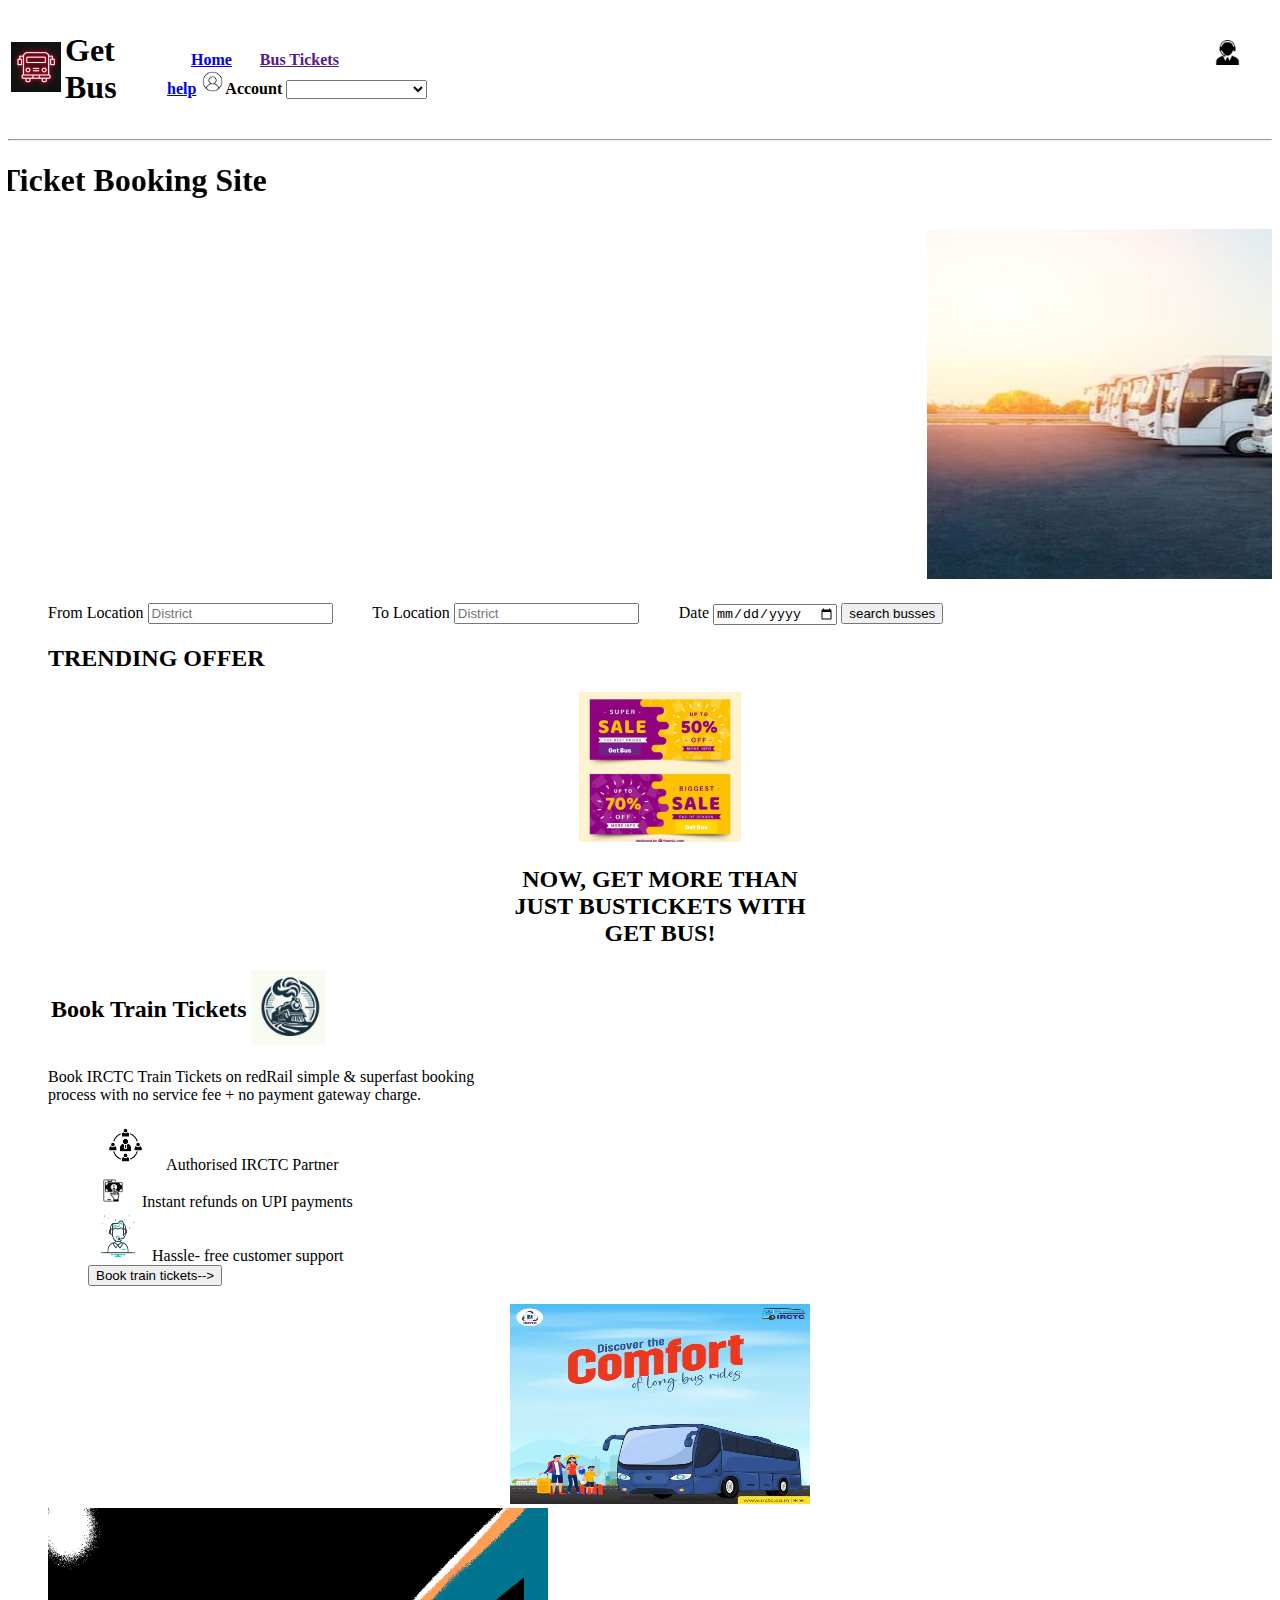
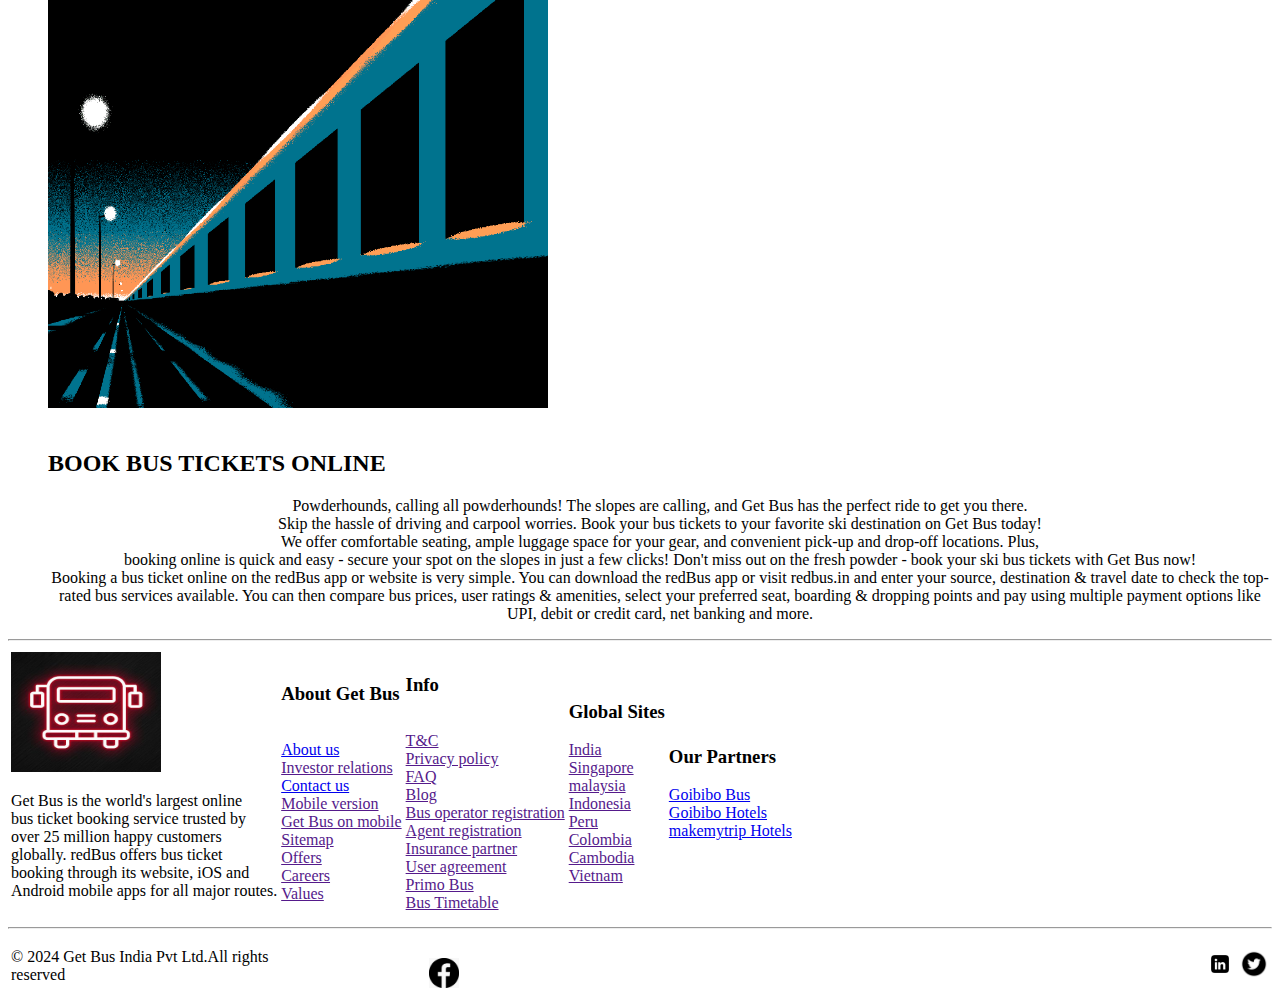
==== index.html @ c43bc42c "commit" ====
<!DOCTYPE html>
<html lang="en">
<head>
    <meta charset="UTF-8">
    <meta name="viewport" content="width=device-width, initial-scale=1.0">
    <title>Get Bus</title>
</head>
<body>
    <header>
        <nav>
            <table>
                <tr>
                    <td>
                        <img src="./logo.jpg" alt="logo" height="50" width="50">
                    </td>
                    <td>
                        <h1>Get Bus</h1>
                    </td>
                    <td>
                    &nbsp;&nbsp;&nbsp;&nbsp;&nbsp;&nbsp;<b><a href="http://127.0.0.1:5500/index.html">Home</a>
                    &nbsp;&nbsp;&nbsp;&nbsp;&nbsp;&nbsp;<a href="">Bus Tickets</a>
                    &nbsp;&nbsp;&nbsp;&nbsp;&nbsp;&nbsp;&nbsp;&nbsp;&nbsp;&nbsp;&nbsp;&nbsp;&nbsp;&nbsp;&nbsp;&nbsp;
                    &nbsp;&nbsp;&nbsp;&nbsp;&nbsp;&nbsp;&nbsp;&nbsp;&nbsp;&nbsp;&nbsp;&nbsp;&nbsp;&nbsp;&nbsp;&nbsp;
                    &nbsp;&nbsp;&nbsp;&nbsp;&nbsp;&nbsp;&nbsp;&nbsp;&nbsp;&nbsp;&nbsp;&nbsp;&nbsp;&nbsp;&nbsp;&nbsp;
                    &nbsp;&nbsp;&nbsp;&nbsp;&nbsp;&nbsp;&nbsp;&nbsp;&nbsp;&nbsp;&nbsp;&nbsp;&nbsp;&nbsp;&nbsp;&nbsp;
                    &nbsp;&nbsp;&nbsp;&nbsp;&nbsp;&nbsp;&nbsp;&nbsp;&nbsp;&nbsp;&nbsp;&nbsp;&nbsp;&nbsp;&nbsp;&nbsp;
                    &nbsp;&nbsp;&nbsp;&nbsp;&nbsp;&nbsp;&nbsp;&nbsp;&nbsp;&nbsp;&nbsp;&nbsp;&nbsp;&nbsp;&nbsp;&nbsp;
                    &nbsp;&nbsp;&nbsp;&nbsp;&nbsp;&nbsp;&nbsp;&nbsp;&nbsp;&nbsp;&nbsp;&nbsp;&nbsp;&nbsp;&nbsp;&nbsp;
                    &nbsp;&nbsp;&nbsp;&nbsp;&nbsp;&nbsp;&nbsp;&nbsp;&nbsp;&nbsp;&nbsp;&nbsp;&nbsp;&nbsp;&nbsp;&nbsp;
                    &nbsp;&nbsp;&nbsp;&nbsp;&nbsp;&nbsp;&nbsp;&nbsp;&nbsp;&nbsp;&nbsp;&nbsp;&nbsp;&nbsp;&nbsp;&nbsp;
                    &nbsp;&nbsp;&nbsp;&nbsp;&nbsp;&nbsp;&nbsp;&nbsp;&nbsp;&nbsp;&nbsp;&nbsp;&nbsp;&nbsp;&nbsp;&nbsp;
                    &nbsp;&nbsp;&nbsp;&nbsp;&nbsp;&nbsp;&nbsp;&nbsp;&nbsp;&nbsp;&nbsp;&nbsp;&nbsp;&nbsp;&nbsp;&nbsp;
                    &nbsp;&nbsp;&nbsp;&nbsp;&nbsp;&nbsp;&nbsp;&nbsp;&nbsp;&nbsp;&nbsp;&nbsp;&nbsp;&nbsp;&nbsp;&nbsp;
                    &nbsp;&nbsp;&nbsp;&nbsp;&nbsp;&nbsp;&nbsp;&nbsp;&nbsp;&nbsp;&nbsp;&nbsp;&nbsp;
                            <img src="./help.jpg" alt="help" height="25" width="25">
                            <a href="http://127.0.0.1:5500/Get-Care.html">help</a>
                            <img src="./profile.jpg" alt="profile" height="25" width="25"><label for="profile">Account</label>
                            <select name="option" id="profile">
                                <option value=""></option>
                                <option value="Cancel Ticket">Cancel ticket</option>
                                <option value="Change Travel Date">Change Travel Date</option>
                                <option value="Show My Ticket">Show My Ticket</option>
                                <option value="Email/SMS">E-mail/sms</option>
                                <hr>
                                <option value="Cancel Ticket">Login/Sign up</option>
                            </select>
                    </td>
                </tr>
            </table>
        </nav>
        <hr>
    </header>
    <main>

            <center><h1><marquee behavior="scroll" direction="right" scrollamount="30">India's No. 1 Online Bus Ticket Booking Site</marquee></h1></center>
            <marquee behavior="scroll" direction="left" scrollamount="40"><img src="./Busses.jpg" alt="interface-image" height="350" width="800"><img src="./Busses.jpg" alt="interface-image" height="350" width="800"><img src="./Busses.jpg" alt="interface-image" height="350" width="800"><img src="./Busses.jpg" alt="interface-image" height="350" width="800"><img src="./Busses.jpg" alt="interface-image" height="350" width="800"><img src="./Busses.jpg" alt="interface-image" height="350" width="800"><img src="./Busses.jpg" alt="interface-image" height="350" width="800"><img src="./Busses.jpg" alt="interface-image" height="350" width="800"></marquee>
            <br>
            <ul>
            <form action="forms.api.in">
            <label for="From">From Location</label>
            <input type="text" id="From" placeholder="District" required>
            &nbsp;&nbsp;&nbsp;&nbsp;&nbsp;&nbsp;&nbsp;&nbsp;
            <label for="To">To Location</label>
            <input type="text" id="To" placeholder="District" required>
            &nbsp;&nbsp;&nbsp;&nbsp;&nbsp;&nbsp;&nbsp;&nbsp;
            <label for="Timing">Date</label>
            <input type="date" id="Timing" required>
            <button>search busses</button>
            </form>
            <h2>TRENDING OFFER</h2>
            <center>
                <img src="./Get Bus offer.png" alt="offer" height="150">
            <h2>NOW, <b>GET MORE THAN <br> JUST BUS</b>TICKETS WITH <br> GET BUS!</h2>
            </center>
            <table>
                <tr>
                    <td>
            <h2>Book Train Tickets</h2>
                    </td>
                    <td>
                        <img src="./Train.jpg" alt="logo train" height="75" width="75">
                    </td>
                </tr>
            </table>
               <p> 
                Book IRCTC Train Tickets on redRail simple & superfast booking <br>process with no service fee + no payment gateway charge.
               </p>
               <ul type="none">
                <li>
                    <img src="./irctc partner.jpg" alt="partner" height="50" width="75">
                    Authorised IRCTC Partner <br>
                    <img src="./upi payment.jpg" alt="payment" heigth="50" width="50">
                    Instant refunds on UPI payments <br>
                    <img src="./img cust.jpg" alt="cust-care" height="50" width="60">
                    Hassle- free customer support <br>
                    <button>Book train tickets--></button>
                </li>
               </ul>
               <br>
               <center><img src="./poster.jpg" alt="best" height="200" width="300"></center>
               <aside>
                <img src="./The Enduring Romance of the Night Train.gif" alt="train" height="500" width="500">
               </aside>
               <br>
                <h2>BOOK BUS TICKETS ONLINE</h2>
                <center>
                <p>
                Powderhounds, calling all powderhounds! The slopes are calling, and Get Bus has the perfect ride to get you there.  <br>
                Skip the hassle of driving and carpool worries. Book your bus tickets to your favorite ski destination on Get Bus today! <br> 
                We offer comfortable seating, ample luggage space for your gear, and convenient pick-up and drop-off locations. Plus, <br>
                booking online is quick and easy - secure your spot on the slopes in just a few clicks! Don't miss out on the fresh powder - book your ski bus tickets with Get Bus now! <br>
                Booking a bus ticket online on the redBus app or website is very simple. You can download the redBus app or visit redbus.in and enter your source, 
                destination & travel date to check the top-rated bus services available. You can then compare bus prices, user ratings & amenities, select your preferred seat, 
                boarding & dropping points and pay using multiple payment options like UPI, debit or credit card, net banking and more.
                </p>
                </center>
            </main>
            <footer>
                <hr>
                <table>
                    <tr>
                        <td>
                            <img src="./logo.jpg" alt="main logo" height="120" width="150"><br>
                            <p>
                                Get Bus is the world's largest online <br>
                                bus ticket booking service trusted by <br> 
                                over 25 million happy customers <br> 
                                globally. redBus offers bus ticket <br> 
                                booking through its website, iOS and <br> 
                                Android mobile apps for all major routes.
                            </p>
                        </td>
                        <td>
                                <h3>About Get Bus </h3> <br>
                            <nav>
                               <a href="http://127.0.0.1:5500/About.html">About us</a> <br>
                               <a href=""> Investor relations</a> <br>
                               <a href="http://127.0.0.1:5500/Contact.html">Contact us</a> <br>
                               <a href="">Mobile version</a> <br>
                               <a href="">Get Bus on mobile</a> <br>
                               <a href="">Sitemap</a> <br>
                               <a href="">Offers</a> <br>
                               <a href="">Careers</a> <br>
                               <a href="">Values</a> <br>
                        </td>
                        <td>
                            <h3>Info</h3> <br>
                            <a href="">T&C</a> <br>
                            <a href="">Privacy policy</a> <br>
                            <a href="">FAQ</a> <br>
                            <a href="">Blog</a> <br>
                            <a href="">Bus operator registration</a> <br>
                            <a href="">Agent registration</a> <br>
                            <a href="">Insurance partner</a> <br>
                            <a href="">User agreement</a> <br>
                            <a href="">Primo Bus</a> <br>
                            <a href="">Bus Timetable</a> 
                        </td>
                        <td>
                            <h3>Global Sites</h3>
                            <a href="">India</a> <br>
                            <a href="">Singapore</a> <br>
                            <a href="">malaysia</a> <br>
                            <a href="">Indonesia</a> <br>
                            <a href="">Peru</a> <br>
                            <a href="">Colombia</a> <br>
                            <a href="">Cambodia</a> <br>
                            <a href="">Vietnam</a>
                        </td>
                        <td>
                            <h3>Our Partners</h3>
                            <a href="https://www.goibibo.com/bus/">Goibibo Bus</a> <br>
                            <a href="https://www.goibibo.com/hotels/">Goibibo Hotels</a> <br>
                            <a href="https://www.makemytrip.com/hotels/">makemytrip Hotels</a>
                        </td>
                    </tr>
                </table>
        <hr>
        <table>
            <tr>
                <td>
                    &copy;&nbsp;2024 Get Bus India Pvt Ltd.All rights reserved
                </td>
                <td>
                    &nbsp;&nbsp;&nbsp;&nbsp;&nbsp;&nbsp;&nbsp;&nbsp;&nbsp;&nbsp;&nbsp;&nbsp;&nbsp;&nbsp;&nbsp;&nbsp;
                    &nbsp;&nbsp;&nbsp;&nbsp;&nbsp;&nbsp;&nbsp;&nbsp;&nbsp;&nbsp;&nbsp;&nbsp;&nbsp;&nbsp;&nbsp;&nbsp;
                    &nbsp;&nbsp;&nbsp;&nbsp;&nbsp;&nbsp;&nbsp;&nbsp;&nbsp;&nbsp;&nbsp;&nbsp;&nbsp;&nbsp;&nbsp;&nbsp;
                    &nbsp;&nbsp;&nbsp;&nbsp;&nbsp;&nbsp;&nbsp;&nbsp;&nbsp;&nbsp;&nbsp;&nbsp;&nbsp;&nbsp;&nbsp;&nbsp;
                    &nbsp;&nbsp;&nbsp;&nbsp;&nbsp;&nbsp;&nbsp;&nbsp;&nbsp;&nbsp;&nbsp;&nbsp;&nbsp;&nbsp;&nbsp;&nbsp;
                    &nbsp;&nbsp;&nbsp;&nbsp;&nbsp;&nbsp;&nbsp;&nbsp;&nbsp;&nbsp;&nbsp;&nbsp;&nbsp;&nbsp;&nbsp;&nbsp;
                    &nbsp;&nbsp;&nbsp;&nbsp;&nbsp;&nbsp;&nbsp;&nbsp;&nbsp;&nbsp;&nbsp;&nbsp;&nbsp;&nbsp;&nbsp;&nbsp;
                    &nbsp;&nbsp;&nbsp;&nbsp;&nbsp;&nbsp;&nbsp;&nbsp;&nbsp;&nbsp;&nbsp;&nbsp;&nbsp;&nbsp;&nbsp;&nbsp;
                    &nbsp;&nbsp;&nbsp;&nbsp;&nbsp;&nbsp;&nbsp;&nbsp;&nbsp;&nbsp;&nbsp;&nbsp;&nbsp;&nbsp;&nbsp;&nbsp;
                    &nbsp;&nbsp;&nbsp;&nbsp;&nbsp;&nbsp;&nbsp;&nbsp;&nbsp;&nbsp;&nbsp;&nbsp;&nbsp;&nbsp;&nbsp;&nbsp;
                    &nbsp;&nbsp;&nbsp;&nbsp;&nbsp;&nbsp;&nbsp;&nbsp;&nbsp;&nbsp;&nbsp;&nbsp;&nbsp;&nbsp;&nbsp;&nbsp;
                    &nbsp;&nbsp;&nbsp;&nbsp;&nbsp;&nbsp;&nbsp;&nbsp;&nbsp;&nbsp;&nbsp;&nbsp;&nbsp;&nbsp;&nbsp;&nbsp;
                    &nbsp;&nbsp;&nbsp;&nbsp;&nbsp;&nbsp;&nbsp;&nbsp;&nbsp;&nbsp;&nbsp;&nbsp;&nbsp;&nbsp;&nbsp;&nbsp;
                    &nbsp;&nbsp;&nbsp;&nbsp;&nbsp;&nbsp;&nbsp;&nbsp;&nbsp;&nbsp;&nbsp;&nbsp;&nbsp;&nbsp;&nbsp;&nbsp;
                    &nbsp;&nbsp;&nbsp;&nbsp;&nbsp;&nbsp;&nbsp;&nbsp;&nbsp;&nbsp;&nbsp;&nbsp;&nbsp;&nbsp;&nbsp;&nbsp;
                    <a href="https://in.search.yahoo.com/search?fr=mcafee&type=E210IN826G0&p=facebook"><img src="./fb logo.jpg" alt="facebook" height="30" width="30"></a>
                <td>
                    <a href="https://in.search.yahoo.com/search?fr=mcafee&type=E210IN826G0&p=linkedin"><img src="./linked in logo.jpg" alt="linkedin" height="30" width="30"></a>
                </td>
                <td>
                    <a href="https://in.search.yahoo.com/search?fr=mcafee&type=E210IN826G0&p=twitter"><img src="./twitter.jpg" alt="twit" height="30" width="30"></a>
                </td>
            </tr>
        </table>
    </footer>
</body>
</html>
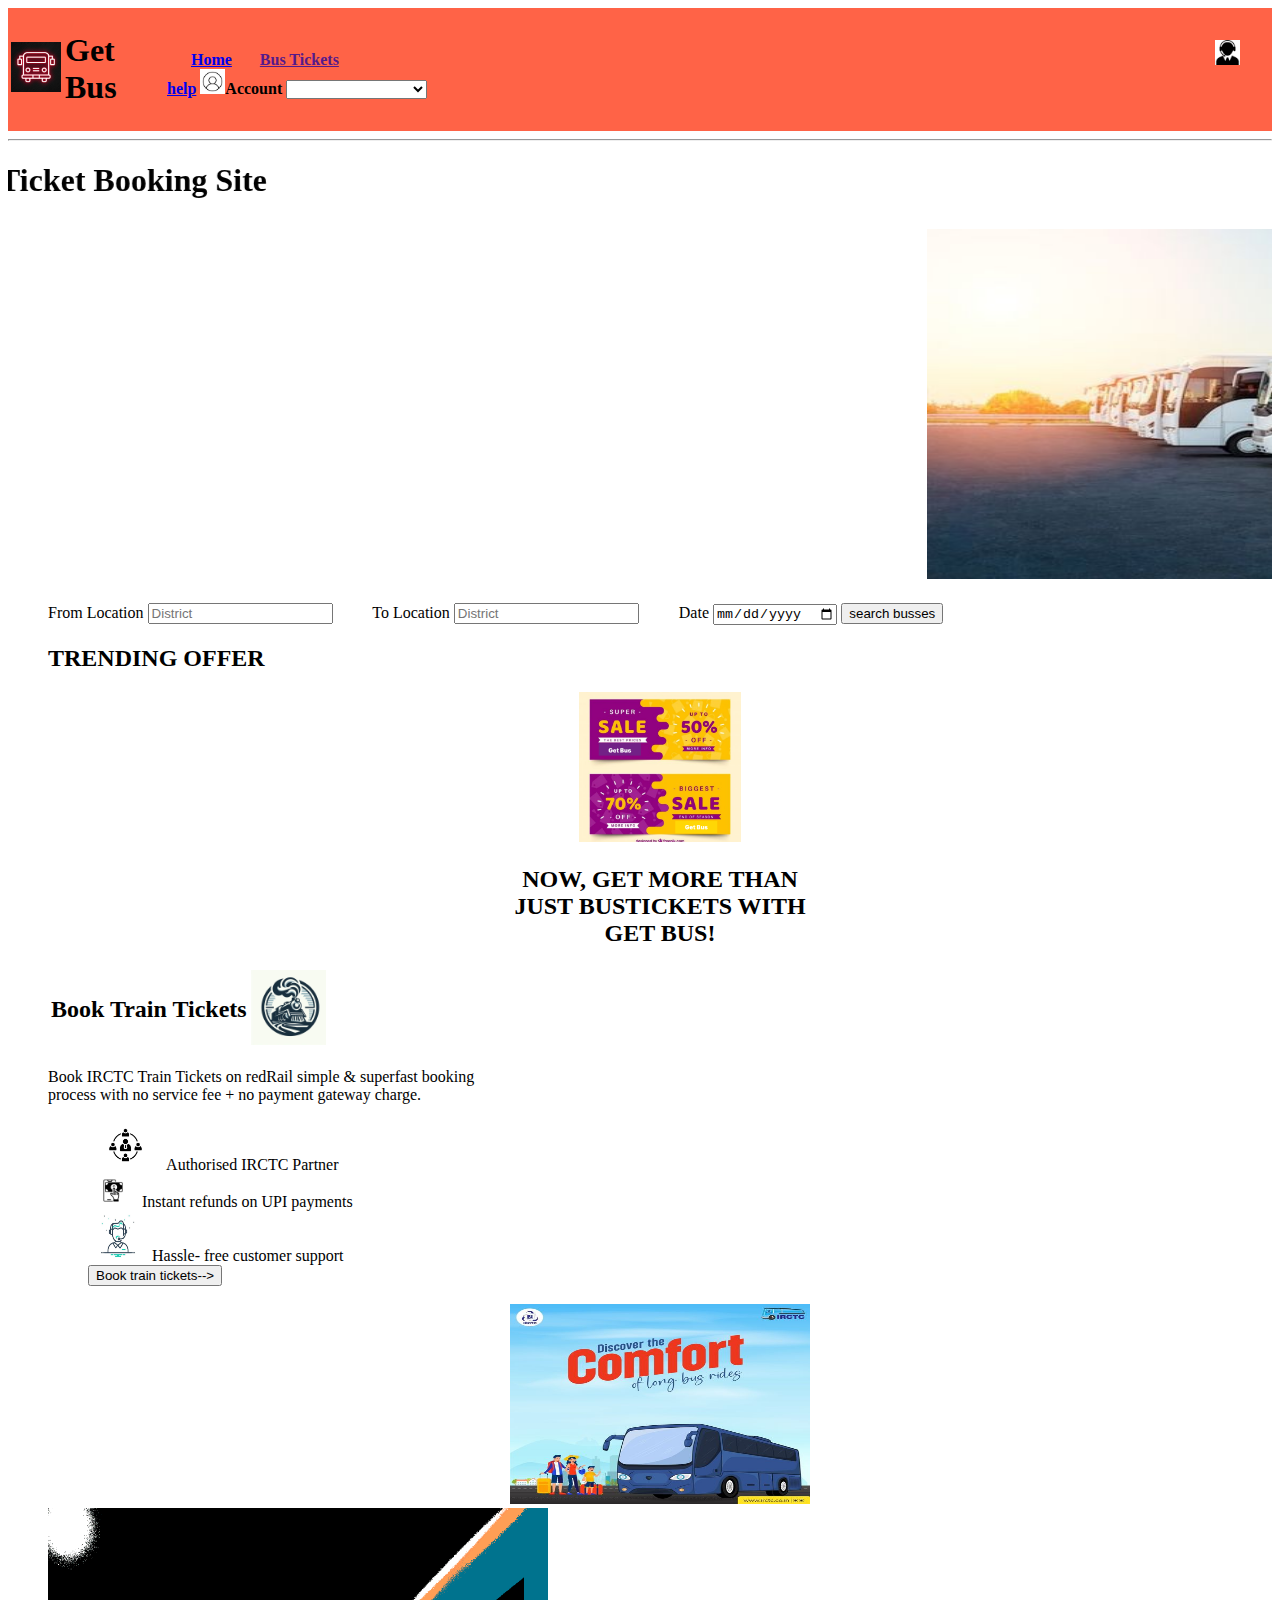
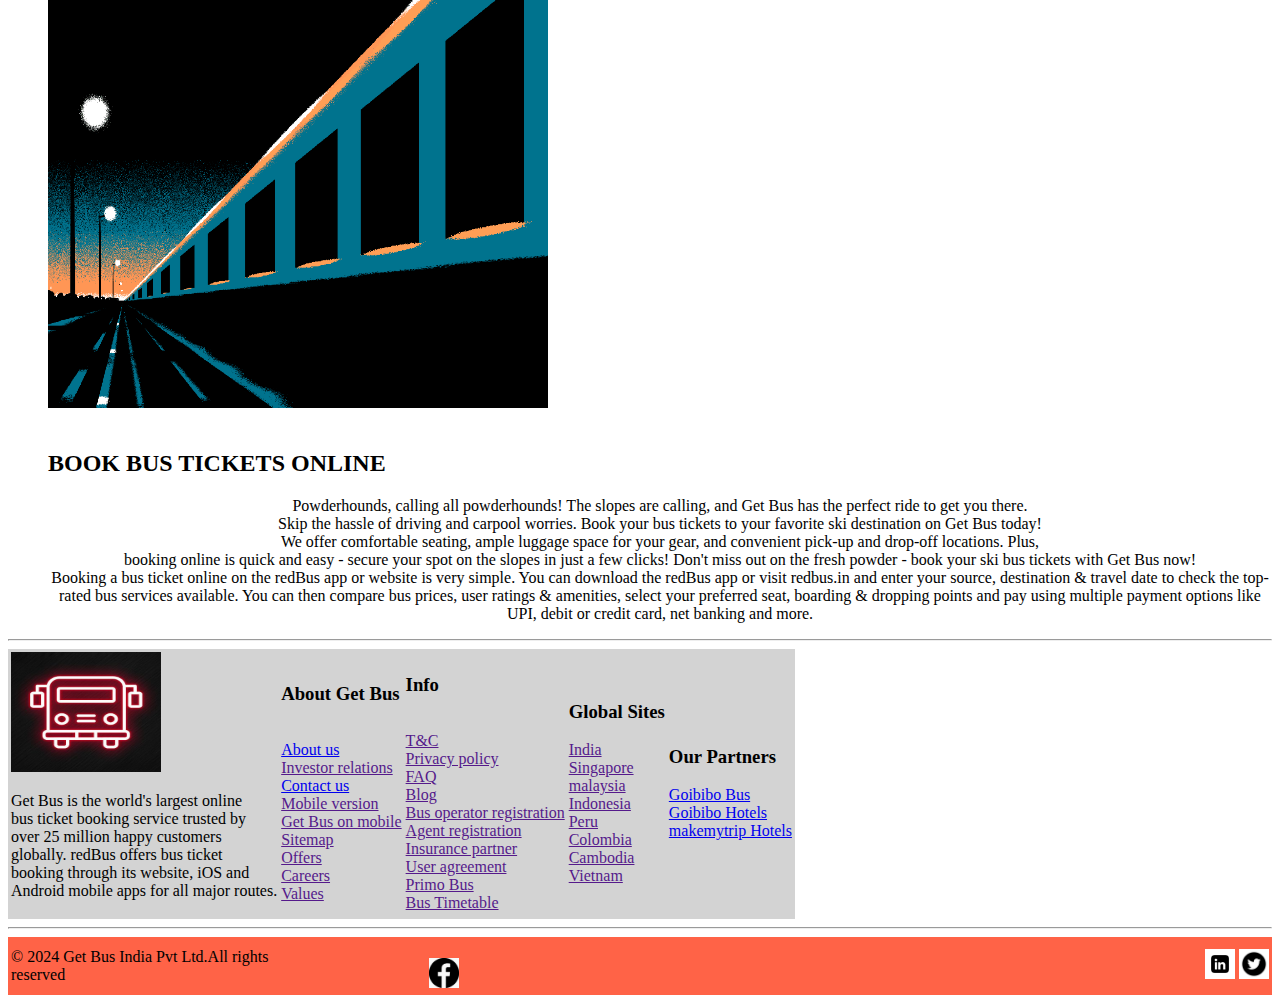
==== commit 7fbfdc16: "commit" ====
--- a/index.html
+++ b/index.html
@@ -8,7 +8,7 @@
 <body>
     <header>
         <nav>
-            <table>
+            <table  bgcolor="tomato">
                 <tr>
                     <td>
                         <img src="./logo.jpg" alt="logo" height="50" width="50">
@@ -65,7 +65,7 @@
             &nbsp;&nbsp;&nbsp;&nbsp;&nbsp;&nbsp;&nbsp;&nbsp;
             <label for="Timing">Date</label>
             <input type="date" id="Timing" required>
-            <button>search busses</button>
+            <a href="http://127.0.0.1:5500/index.html"><button>search busses</button></a>
             </form>
             <h2>TRENDING OFFER</h2>
             <center>
@@ -103,7 +103,8 @@
                </aside>
                <br>
                 <h2>BOOK BUS TICKETS ONLINE</h2>
-                <center>
+                <center bgcolor="lightgray">
+                <article>
                 <p>
                 Powderhounds, calling all powderhounds! The slopes are calling, and Get Bus has the perfect ride to get you there.  <br>
                 Skip the hassle of driving and carpool worries. Book your bus tickets to your favorite ski destination on Get Bus today! <br> 
@@ -113,11 +114,12 @@
                 destination & travel date to check the top-rated bus services available. You can then compare bus prices, user ratings & amenities, select your preferred seat, 
                 boarding & dropping points and pay using multiple payment options like UPI, debit or credit card, net banking and more.
                 </p>
+            </article>
                 </center>
             </main>
             <footer>
                 <hr>
-                <table>
+                <table bgcolor="lightgray">
                     <tr>
                         <td>
                             <img src="./logo.jpg" alt="main logo" height="120" width="150"><br>
@@ -176,7 +178,7 @@
                     </tr>
                 </table>
         <hr>
-        <table>
+        <table bgcolor="tomato">
             <tr>
                 <td>
                     &copy;&nbsp;2024 Get Bus India Pvt Ltd.All rights reserved
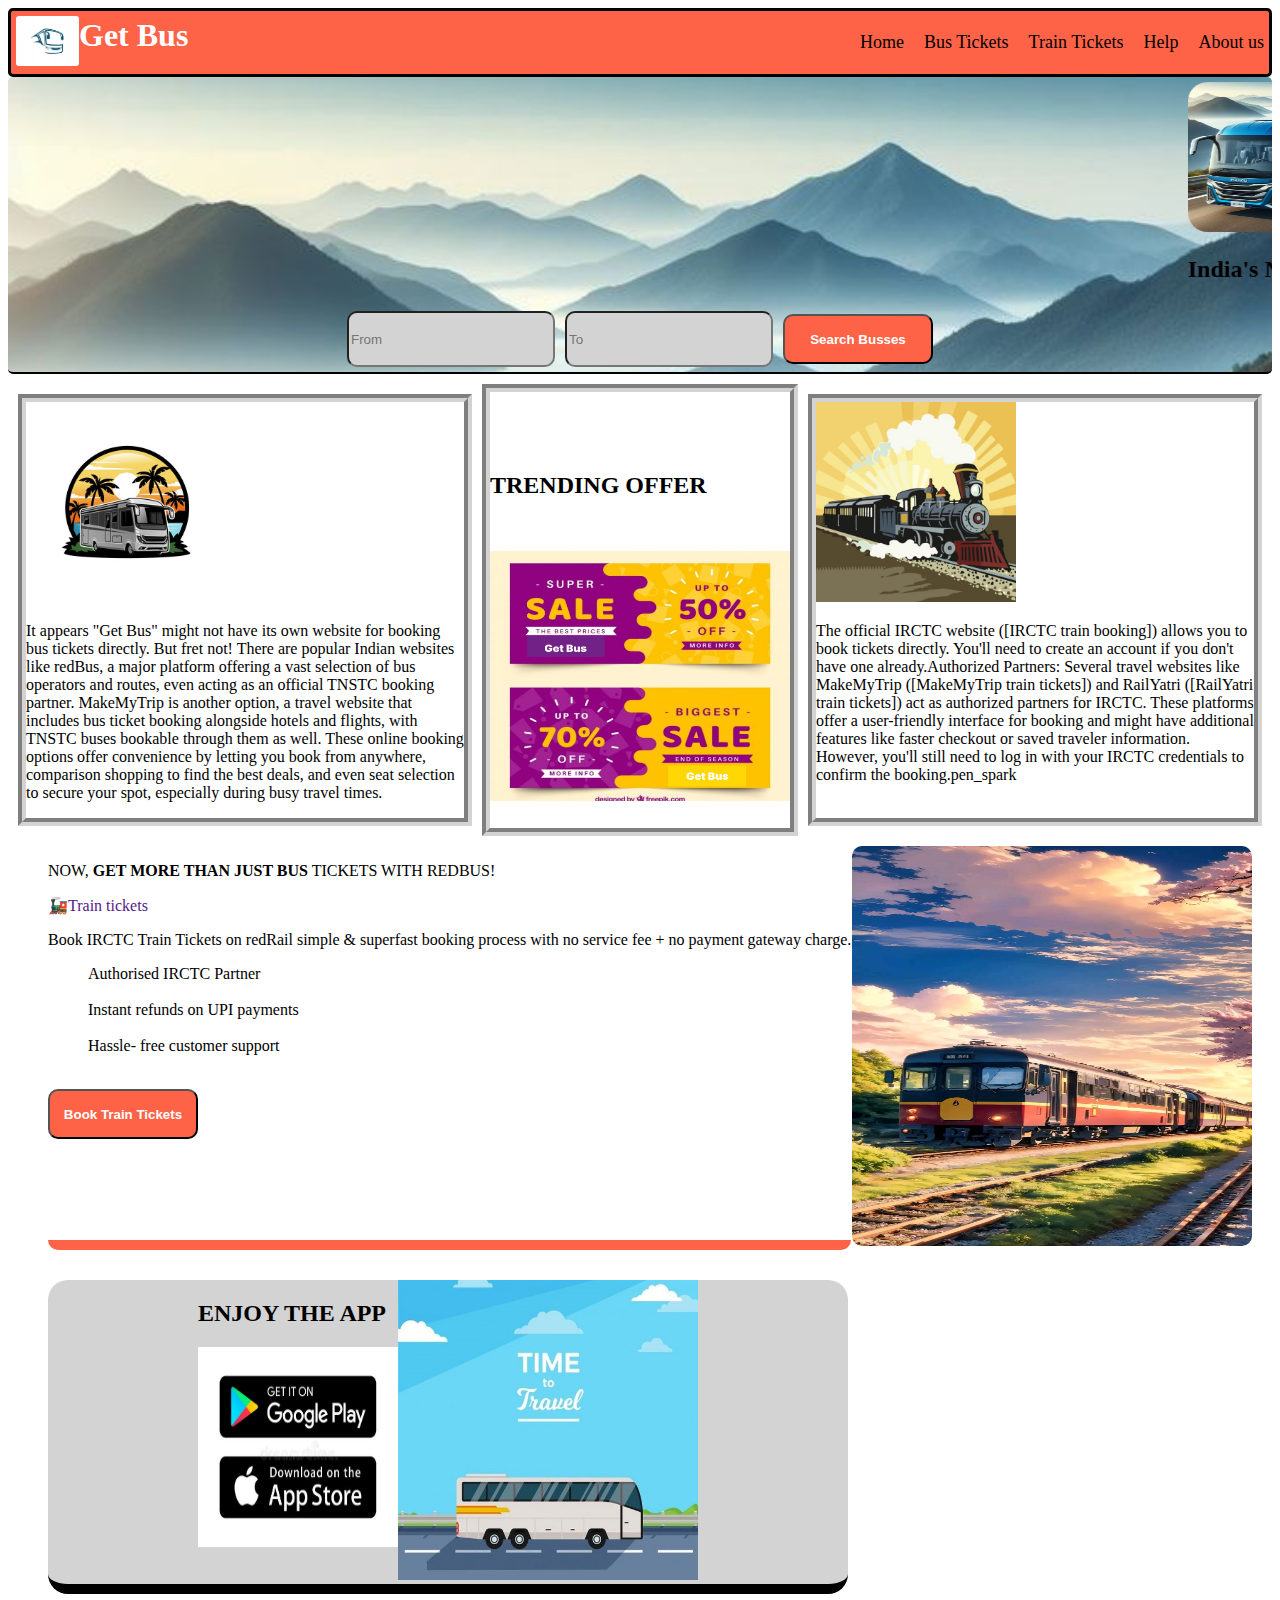
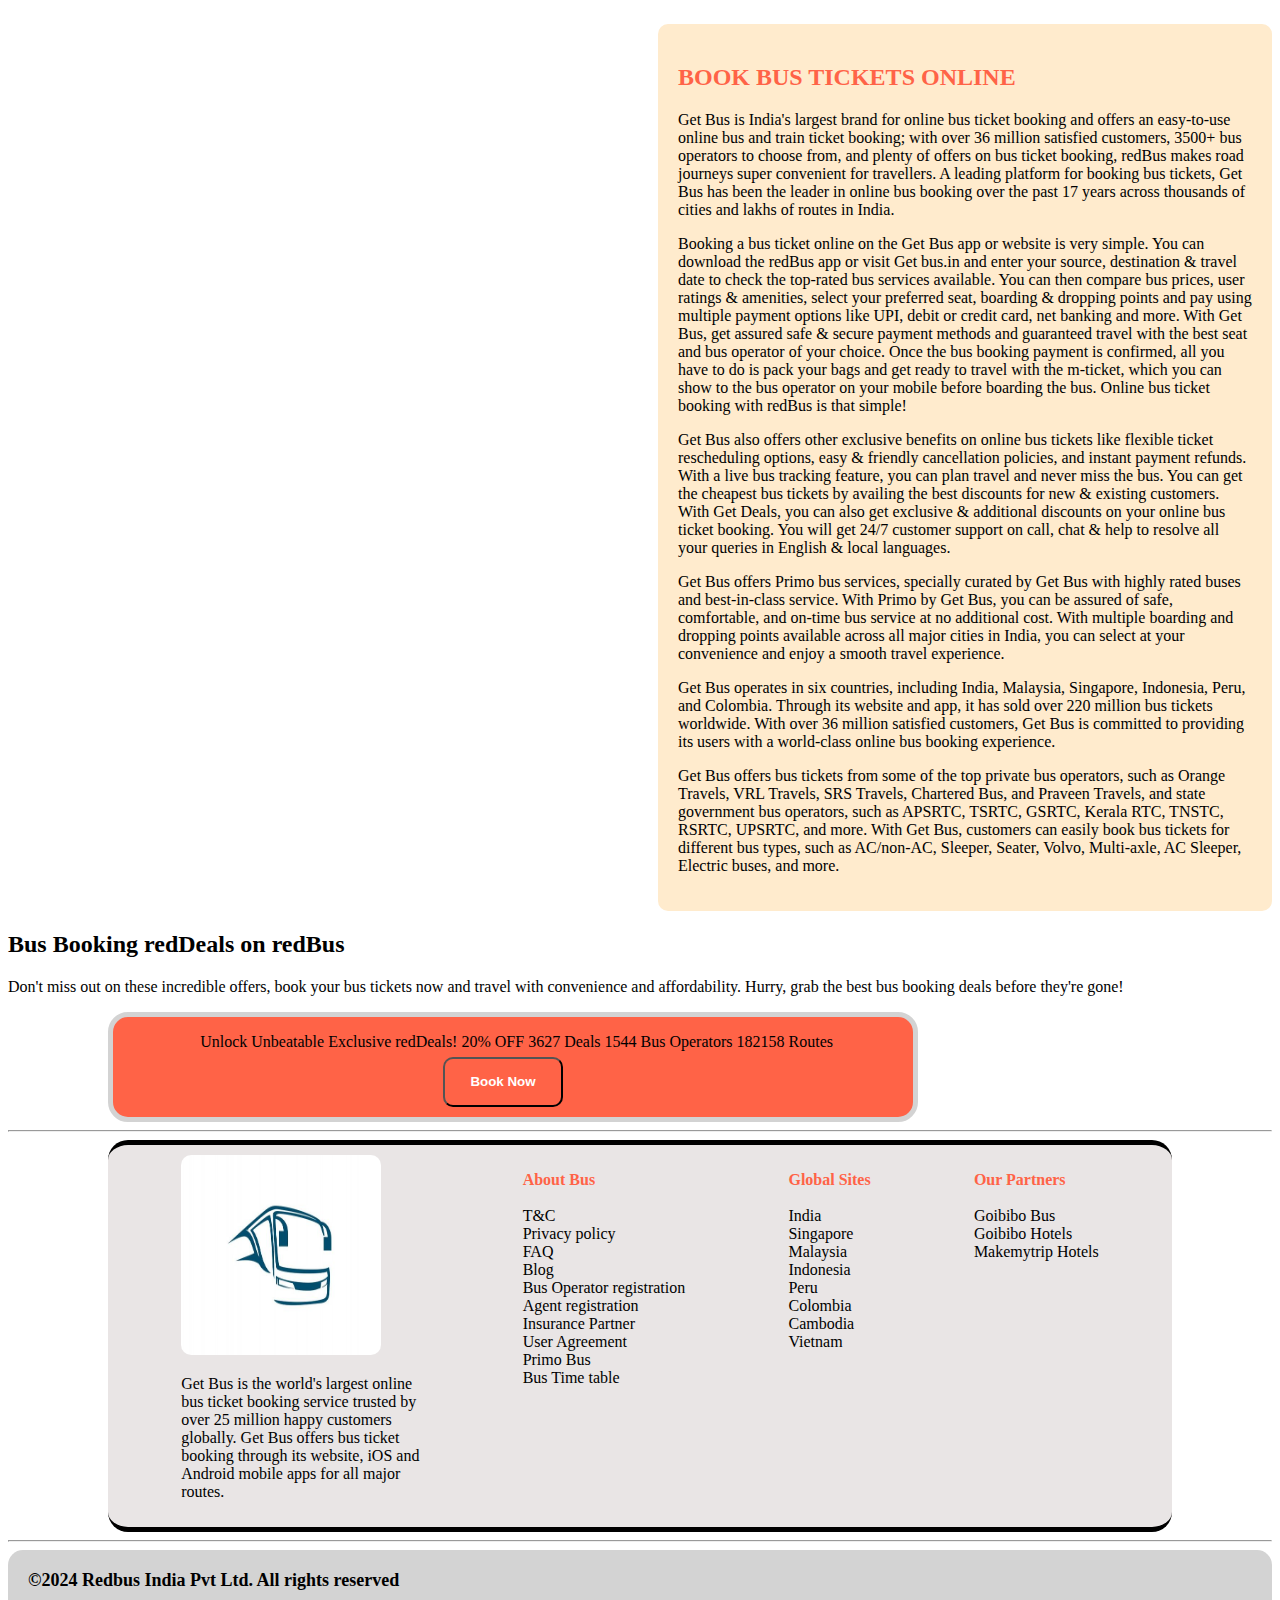
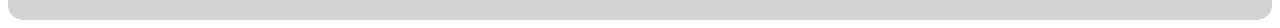
==== commit e792fa98: "assessment" ====
--- a/index.html
+++ b/index.html
@@ -1,213 +1,196 @@
 <!DOCTYPE html>
 <html lang="en">
 <head>
+    <link rel="stylesheet" href="./style.css">
     <meta charset="UTF-8">
     <meta name="viewport" content="width=device-width, initial-scale=1.0">
-    <title>Get Bus</title>
+    <title>🚇Get Bus</title>
+    <link rel="stylesheet" href="https://cdnjs.cloudflare.com/ajax/libs/font-awesome/6.5.2/css/all.min.css" integrity="sha512-SnH5WK+bZxgPHs44uWIX+LLJAJ9/2PkPKZ5QiAj6Ta86w+fsb2TkcmfRyVX3pBnMFcV7oQPJkl9QevSCWr3W6A==" crossorigin="anonymous" referrerpolicy="no-referrer" />
 </head>
 <body>
     <header>
-        <nav>
-            <table  bgcolor="tomato">
-                <tr>
-                    <td>
-                        <img src="./logo.jpg" alt="logo" height="50" width="50">
-                    </td>
-                    <td>
-                        <h1>Get Bus</h1>
-                    </td>
-                    <td>
-                    &nbsp;&nbsp;&nbsp;&nbsp;&nbsp;&nbsp;<b><a href="http://127.0.0.1:5500/index.html">Home</a>
-                    &nbsp;&nbsp;&nbsp;&nbsp;&nbsp;&nbsp;<a href="">Bus Tickets</a>
-                    &nbsp;&nbsp;&nbsp;&nbsp;&nbsp;&nbsp;&nbsp;&nbsp;&nbsp;&nbsp;&nbsp;&nbsp;&nbsp;&nbsp;&nbsp;&nbsp;
-                    &nbsp;&nbsp;&nbsp;&nbsp;&nbsp;&nbsp;&nbsp;&nbsp;&nbsp;&nbsp;&nbsp;&nbsp;&nbsp;&nbsp;&nbsp;&nbsp;
-                    &nbsp;&nbsp;&nbsp;&nbsp;&nbsp;&nbsp;&nbsp;&nbsp;&nbsp;&nbsp;&nbsp;&nbsp;&nbsp;&nbsp;&nbsp;&nbsp;
-                    &nbsp;&nbsp;&nbsp;&nbsp;&nbsp;&nbsp;&nbsp;&nbsp;&nbsp;&nbsp;&nbsp;&nbsp;&nbsp;&nbsp;&nbsp;&nbsp;
-                    &nbsp;&nbsp;&nbsp;&nbsp;&nbsp;&nbsp;&nbsp;&nbsp;&nbsp;&nbsp;&nbsp;&nbsp;&nbsp;&nbsp;&nbsp;&nbsp;
-                    &nbsp;&nbsp;&nbsp;&nbsp;&nbsp;&nbsp;&nbsp;&nbsp;&nbsp;&nbsp;&nbsp;&nbsp;&nbsp;&nbsp;&nbsp;&nbsp;
-                    &nbsp;&nbsp;&nbsp;&nbsp;&nbsp;&nbsp;&nbsp;&nbsp;&nbsp;&nbsp;&nbsp;&nbsp;&nbsp;&nbsp;&nbsp;&nbsp;
-                    &nbsp;&nbsp;&nbsp;&nbsp;&nbsp;&nbsp;&nbsp;&nbsp;&nbsp;&nbsp;&nbsp;&nbsp;&nbsp;&nbsp;&nbsp;&nbsp;
-                    &nbsp;&nbsp;&nbsp;&nbsp;&nbsp;&nbsp;&nbsp;&nbsp;&nbsp;&nbsp;&nbsp;&nbsp;&nbsp;&nbsp;&nbsp;&nbsp;
-                    &nbsp;&nbsp;&nbsp;&nbsp;&nbsp;&nbsp;&nbsp;&nbsp;&nbsp;&nbsp;&nbsp;&nbsp;&nbsp;&nbsp;&nbsp;&nbsp;
-                    &nbsp;&nbsp;&nbsp;&nbsp;&nbsp;&nbsp;&nbsp;&nbsp;&nbsp;&nbsp;&nbsp;&nbsp;&nbsp;&nbsp;&nbsp;&nbsp;
-                    &nbsp;&nbsp;&nbsp;&nbsp;&nbsp;&nbsp;&nbsp;&nbsp;&nbsp;&nbsp;&nbsp;&nbsp;&nbsp;&nbsp;&nbsp;&nbsp;
-                    &nbsp;&nbsp;&nbsp;&nbsp;&nbsp;&nbsp;&nbsp;&nbsp;&nbsp;&nbsp;&nbsp;&nbsp;&nbsp;
-                            <img src="./help.jpg" alt="help" height="25" width="25">
-                            <a href="http://127.0.0.1:5500/Get-Care.html">help</a>
-                            <img src="./profile.jpg" alt="profile" height="25" width="25"><label for="profile">Account</label>
-                            <select name="option" id="profile">
-                                <option value=""></option>
-                                <option value="Cancel Ticket">Cancel ticket</option>
-                                <option value="Change Travel Date">Change Travel Date</option>
-                                <option value="Show My Ticket">Show My Ticket</option>
-                                <option value="Email/SMS">E-mail/sms</option>
-                                <hr>
-                                <option value="Cancel Ticket">Login/Sign up</option>
-                            </select>
-                    </td>
-                </tr>
-            </table>
+        <div class="parent">
+            <div class="head1">
+                <img src="./Get Bus Logo.jpg" alt="logo">
+                <h1>Get Bus</h1>
+            </div>
+            <div class="head2">
+            <nav>
+            <ul>
+                <li type="none"><a id="On-Top" href="./index.html"><i class="fa-solid fa-house-chimney"></i>Home</a></li>
+                <li type="none"><a href="./index.html"><i class="fa-solid fa-ticket"></i>Bus Tickets</a></li>
+                <li type="none"><a href="./Get-Care.html"><i class="fa-solid fa-train"></i>Train Tickets</a></label></li>
+                <li type="none"><a href="./Get-Care.html"><i class="fa-solid fa-circle-info"></i>Help</a></li>
+                <li type="none"><a href="./Get-Care.html"><i class="fa-solid fa-user"></i>About us</a></label></li>
+            </ul>
         </nav>
-        <hr>
+    </div>
+    </div>
     </header>
     <main>
-
-            <center><h1><marquee behavior="scroll" direction="right" scrollamount="30">India's No. 1 Online Bus Ticket Booking Site</marquee></h1></center>
-            <marquee behavior="scroll" direction="left" scrollamount="40"><img src="./Busses.jpg" alt="interface-image" height="350" width="800"><img src="./Busses.jpg" alt="interface-image" height="350" width="800"><img src="./Busses.jpg" alt="interface-image" height="350" width="800"><img src="./Busses.jpg" alt="interface-image" height="350" width="800"><img src="./Busses.jpg" alt="interface-image" height="350" width="800"><img src="./Busses.jpg" alt="interface-image" height="350" width="800"><img src="./Busses.jpg" alt="interface-image" height="350" width="800"><img src="./Busses.jpg" alt="interface-image" height="350" width="800"></marquee>
-            <br>
-            <ul>
-            <form action="forms.api.in">
-            <label for="From">From Location</label>
-            <input type="text" id="From" placeholder="District" required>
-            &nbsp;&nbsp;&nbsp;&nbsp;&nbsp;&nbsp;&nbsp;&nbsp;
-            <label for="To">To Location</label>
-            <input type="text" id="To" placeholder="District" required>
-            &nbsp;&nbsp;&nbsp;&nbsp;&nbsp;&nbsp;&nbsp;&nbsp;
-            <label for="Timing">Date</label>
-            <input type="date" id="Timing" required>
-            <a href="http://127.0.0.1:5500/index.html"><button>search busses</button></a>
+        <div class="first">
+            <marquee behavior="scroll" direction="left" scrollamount="10"><img src="./marquee Bus.jpg" alt="Train" height="100px" width="200px"><h2>India's No.1 online Bus Ticket Booking Site</h2></marquee>
+            <div class="first1">
+            <form action="">
+                <label for="from"></label>
+                <input type="text" id="from" placeholder="From" required>
+                <label for="to"></label>
+                <input type="text" id="to" placeholder="To" required>
+                <button>Search Busses</button>
             </form>
-            <h2>TRENDING OFFER</h2>
-            <center>
-                <img src="./Get Bus offer.png" alt="offer" height="150">
-            <h2>NOW, <b>GET MORE THAN <br> JUST BUS</b>TICKETS WITH <br> GET BUS!</h2>
-            </center>
-            <table>
-                <tr>
-                    <td>
-            <h2>Book Train Tickets</h2>
-                    </td>
-                    <td>
-                        <img src="./Train.jpg" alt="logo train" height="75" width="75">
-                    </td>
-                </tr>
-            </table>
-               <p> 
-                Book IRCTC Train Tickets on redRail simple & superfast booking <br>process with no service fee + no payment gateway charge.
-               </p>
-               <ul type="none">
-                <li>
-                    <img src="./irctc partner.jpg" alt="partner" height="50" width="75">
-                    Authorised IRCTC Partner <br>
-                    <img src="./upi payment.jpg" alt="payment" heigth="50" width="50">
-                    Instant refunds on UPI payments <br>
-                    <img src="./img cust.jpg" alt="cust-care" height="50" width="60">
-                    Hassle- free customer support <br>
-                    <button>Book train tickets--></button>
-                </li>
-               </ul>
-               <br>
-               <center><img src="./poster.jpg" alt="best" height="200" width="300"></center>
-               <aside>
-                <img src="./The Enduring Romance of the Night Train.gif" alt="train" height="500" width="500">
-               </aside>
-               <br>
-                <h2>BOOK BUS TICKETS ONLINE</h2>
-                <center bgcolor="lightgray">
-                <article>
-                <p>
-                Powderhounds, calling all powderhounds! The slopes are calling, and Get Bus has the perfect ride to get you there.  <br>
-                Skip the hassle of driving and carpool worries. Book your bus tickets to your favorite ski destination on Get Bus today! <br> 
-                We offer comfortable seating, ample luggage space for your gear, and convenient pick-up and drop-off locations. Plus, <br>
-                booking online is quick and easy - secure your spot on the slopes in just a few clicks! Don't miss out on the fresh powder - book your ski bus tickets with Get Bus now! <br>
-                Booking a bus ticket online on the redBus app or website is very simple. You can download the redBus app or visit redbus.in and enter your source, 
-                destination & travel date to check the top-rated bus services available. You can then compare bus prices, user ratings & amenities, select your preferred seat, 
-                boarding & dropping points and pay using multiple payment options like UPI, debit or credit card, net banking and more.
-                </p>
-            </article>
-                </center>
-            </main>
-            <footer>
-                <hr>
-                <table bgcolor="lightgray">
-                    <tr>
-                        <td>
-                            <img src="./logo.jpg" alt="main logo" height="120" width="150"><br>
-                            <p>
-                                Get Bus is the world's largest online <br>
-                                bus ticket booking service trusted by <br> 
-                                over 25 million happy customers <br> 
-                                globally. redBus offers bus ticket <br> 
-                                booking through its website, iOS and <br> 
-                                Android mobile apps for all major routes.
-                            </p>
-                        </td>
-                        <td>
-                                <h3>About Get Bus </h3> <br>
-                            <nav>
-                               <a href="http://127.0.0.1:5500/About.html">About us</a> <br>
-                               <a href=""> Investor relations</a> <br>
-                               <a href="http://127.0.0.1:5500/Contact.html">Contact us</a> <br>
-                               <a href="">Mobile version</a> <br>
-                               <a href="">Get Bus on mobile</a> <br>
-                               <a href="">Sitemap</a> <br>
-                               <a href="">Offers</a> <br>
-                               <a href="">Careers</a> <br>
-                               <a href="">Values</a> <br>
-                        </td>
-                        <td>
-                            <h3>Info</h3> <br>
-                            <a href="">T&C</a> <br>
-                            <a href="">Privacy policy</a> <br>
-                            <a href="">FAQ</a> <br>
-                            <a href="">Blog</a> <br>
-                            <a href="">Bus operator registration</a> <br>
-                            <a href="">Agent registration</a> <br>
-                            <a href="">Insurance partner</a> <br>
-                            <a href="">User agreement</a> <br>
-                            <a href="">Primo Bus</a> <br>
-                            <a href="">Bus Timetable</a> 
-                        </td>
-                        <td>
-                            <h3>Global Sites</h3>
-                            <a href="">India</a> <br>
-                            <a href="">Singapore</a> <br>
-                            <a href="">malaysia</a> <br>
-                            <a href="">Indonesia</a> <br>
-                            <a href="">Peru</a> <br>
-                            <a href="">Colombia</a> <br>
-                            <a href="">Cambodia</a> <br>
-                            <a href="">Vietnam</a>
-                        </td>
-                        <td>
-                            <h3>Our Partners</h3>
-                            <a href="https://www.goibibo.com/bus/">Goibibo Bus</a> <br>
-                            <a href="https://www.goibibo.com/hotels/">Goibibo Hotels</a> <br>
-                            <a href="https://www.makemytrip.com/hotels/">makemytrip Hotels</a>
-                        </td>
-                    </tr>
-                </table>
+        </div>
+        </div>
+        <article>
+            <div class="art">
+            <div class="art1">
+            <img src="./Aside Bus.jpg" alt="Bus Ticket Booking" usemap="#Bus" width="200" height="200">
+        <map name="Bus">
+            <area shape="rect" coords="0,0,198,198" href="./About.html" alt="Bus-Ticket">
+        </map>
+        <p>It appears "Get Bus" might not have its own website for booking bus tickets directly. But fret not! There are popular Indian websites like redBus, a major platform offering a vast selection of bus operators and routes, even acting as an official TNSTC booking partner. MakeMyTrip is another option, a travel website that includes bus ticket booking alongside hotels and flights, with TNSTC buses bookable through them as well.  These online booking options offer convenience by letting you book from anywhere, comparison shopping to find the best deals, and even seat selection to secure your spot, especially during busy travel times.</p>
+            </div>
+            <div class="offer">
+                <p><h2>TRENDING OFFER</h2></p>
+                <img src="./Get Bus offer.png" alt="Offer">
+            </div>
+            <div class="art2">
+            <img src="./Get Train Logo.jpg" alt="Train Ticket Booking" usemap="#Train" width="200" height="200">
+        <map name="Train">
+            <area shape="rect" coords="0,0,198,198" href="./Get-Care.html" alt="Bus-Ticket">
+        </map>
+        <p>The official IRCTC website ([IRCTC train booking]) allows you to  book tickets directly. You'll need to create an account if you don't have one already.Authorized Partners: Several travel websites like MakeMyTrip ([MakeMyTrip train tickets]) and RailYatri ([RailYatri train tickets]) act as authorized partners for IRCTC. These platforms offer a user-friendly interface for booking and might have additional features like faster checkout or saved traveler information. However, you'll still need to log in with your IRCTC credentials to confirm the booking.pen_spark</p>
+        </div>
+            </div>
+        </article>
+        <section class="sec">
+            <div class="sec1">
+                <p>NOW, <span>GET MORE THAN JUST BUS</span> TICKETS WITH REDBUS!</p>
+                <a href="">🚂Train tickets</a>
+                <p>Book IRCTC Train Tickets on redRail simple & superfast booking process with no service fee + no payment gateway charge.</p>
+                <ul>
+                    <li type="none"><i class="fa-regular fa-handshake"></i>Authorised IRCTC Partner</li> <br>
+                    <li type="none"><i class="fa-regular fa-credit-card"></i>Instant refunds on UPI payments</li> <br>
+                    <li type="none"><i class="fa-solid fa-headphones"></i>Hassle- free customer support</li> <br>
+                </ul>
+                <a href=""><button>Book Train Tickets<i class="fa-solid fa-arrow-right"></i></button></a>
+            </div>
+            <div class="sec2">
+                <img src="./Aside Train.jpg" alt="Train Travel">
+            </div>
+        </section>
+        <article class="gplay">
+            <div class="gplay1">
+                <h2>ENJOY THE APP</h2>
+                <img src="./App store.jpg" alt="Get-Get Bus" usemap="#Get Bus" width="200" height="200">
+        <map name="Get Bus">
+            <area shape="rect" coords="0,0,198,198" href="https://in.search.yahoo.com/search?fr=mcafee&type=E210IN826G0&p=play+store" alt="Get-Bus">
+        </map>
+            </div>
+            <div class="gplay2">
+                <img src="./promotion.jpg" alt="Download it">
+            </div>
+        </article>
+        <section class="section1">
+            <div class="div0">            
+                <div class="div1">
+                <video src="./Bus Running.mp4" autoplay muted>Our Get Bus</video>
+            </div>
+            <div class="div2">
+            <h2>BOOK BUS TICKETS ONLINE</h2>
+            <p>
+                Get Bus is India's largest brand for online bus ticket booking and offers an easy-to-use online bus and train ticket booking; with over 36 million satisfied customers, 3500+ bus operators to choose from, and plenty of offers on bus ticket booking, redBus makes road journeys super convenient for travellers. A leading platform for booking bus tickets, Get Bus has been the leader in online bus booking over the past 17 years across thousands of cities and lakhs of routes in India.
+            </p>
+            <p>
+                Booking a bus ticket online on the Get Bus app or website is very simple. You can download the redBus app or visit Get bus.in and enter your source, destination & travel date to check the top-rated bus services available. You can then compare bus prices, user ratings & amenities, select your preferred seat, boarding & dropping points and pay using multiple payment options like UPI, debit or credit card, net banking and more. With Get Bus, get assured safe & secure payment methods and guaranteed travel with the best seat and bus operator of your choice. Once the bus booking payment is confirmed, all you have to do is pack your bags and get ready to travel with the m-ticket, which you can show to the bus operator on your mobile before boarding the bus. Online bus ticket booking with redBus is that simple!
+            </p>
+            <p>
+                Get Bus also offers other exclusive benefits on online bus tickets like flexible ticket rescheduling options, easy & friendly cancellation policies, and instant payment refunds. With a live bus tracking feature, you can plan travel and never miss the bus. You can get the cheapest bus tickets by availing the best discounts for new & existing customers. With Get Deals, you can also get exclusive & additional discounts on your online bus ticket booking. You will get 24/7 customer support on call, chat & help to resolve all your queries in English & local languages.
+            </p>
+            <p>
+                Get Bus offers Primo bus services, specially curated by Get Bus with highly rated buses and best-in-class service. With Primo by Get Bus, you can be assured of safe, comfortable, and on-time bus service at no additional cost. With multiple boarding and dropping points available across all major cities in India, you can select at your convenience and enjoy a smooth travel experience.
+            </p>
+            <p>
+                Get Bus operates in six countries, including India, Malaysia, Singapore, Indonesia, Peru, and Colombia. Through its website and app, it has sold over 220 million bus tickets worldwide. With over 36 million satisfied customers, Get Bus is committed to providing its users with a world-class online bus booking experience.
+            </p>
+            <p>
+                Get Bus offers bus tickets from some of the top private bus operators, such as Orange Travels, VRL Travels, SRS Travels, Chartered Bus, and Praveen Travels, and state government bus operators, such as APSRTC, TSRTC, GSRTC, Kerala RTC, TNSTC, RSRTC, UPSRTC, and more. With Get Bus, customers can easily book bus tickets for different bus types, such as AC/non-AC, Sleeper, Seater, Volvo, Multi-axle, AC Sleeper, Electric buses, and more.
+            </p>
+        </div>  
+    </div>
+        </section>
+        <section class="getdeals">
+            <div class="getdeals1">
+                <h2>Bus Booking redDeals on redBus</h2>
+                <p>Don't miss out on these incredible offers, book your bus tickets now and travel with convenience and affordability. Hurry, grab the best bus booking deals before they're gone!</p>
+            </div>
+            <div class="getdeals2">
+                <div><p><i class="fa-solid fa-bus-simple"></i>Unlock Unbeatable Exclusive redDeals! <span>20% OFF</span> <span>3627</span> Deals <span>1544</span> Bus Operators <span>182158</span> Routes</p></div>
+                    <div><a href="#On-Top"><button>Book Now</button></a></div>
+            </div>
+        </section>
+    </main>
+    <footer>
         <hr>
-        <table bgcolor="tomato">
-            <tr>
-                <td>
-                    &copy;&nbsp;2024 Get Bus India Pvt Ltd.All rights reserved
-                </td>
-                <td>
-                    &nbsp;&nbsp;&nbsp;&nbsp;&nbsp;&nbsp;&nbsp;&nbsp;&nbsp;&nbsp;&nbsp;&nbsp;&nbsp;&nbsp;&nbsp;&nbsp;
-                    &nbsp;&nbsp;&nbsp;&nbsp;&nbsp;&nbsp;&nbsp;&nbsp;&nbsp;&nbsp;&nbsp;&nbsp;&nbsp;&nbsp;&nbsp;&nbsp;
-                    &nbsp;&nbsp;&nbsp;&nbsp;&nbsp;&nbsp;&nbsp;&nbsp;&nbsp;&nbsp;&nbsp;&nbsp;&nbsp;&nbsp;&nbsp;&nbsp;
-                    &nbsp;&nbsp;&nbsp;&nbsp;&nbsp;&nbsp;&nbsp;&nbsp;&nbsp;&nbsp;&nbsp;&nbsp;&nbsp;&nbsp;&nbsp;&nbsp;
-                    &nbsp;&nbsp;&nbsp;&nbsp;&nbsp;&nbsp;&nbsp;&nbsp;&nbsp;&nbsp;&nbsp;&nbsp;&nbsp;&nbsp;&nbsp;&nbsp;
-                    &nbsp;&nbsp;&nbsp;&nbsp;&nbsp;&nbsp;&nbsp;&nbsp;&nbsp;&nbsp;&nbsp;&nbsp;&nbsp;&nbsp;&nbsp;&nbsp;
-                    &nbsp;&nbsp;&nbsp;&nbsp;&nbsp;&nbsp;&nbsp;&nbsp;&nbsp;&nbsp;&nbsp;&nbsp;&nbsp;&nbsp;&nbsp;&nbsp;
-                    &nbsp;&nbsp;&nbsp;&nbsp;&nbsp;&nbsp;&nbsp;&nbsp;&nbsp;&nbsp;&nbsp;&nbsp;&nbsp;&nbsp;&nbsp;&nbsp;
-                    &nbsp;&nbsp;&nbsp;&nbsp;&nbsp;&nbsp;&nbsp;&nbsp;&nbsp;&nbsp;&nbsp;&nbsp;&nbsp;&nbsp;&nbsp;&nbsp;
-                    &nbsp;&nbsp;&nbsp;&nbsp;&nbsp;&nbsp;&nbsp;&nbsp;&nbsp;&nbsp;&nbsp;&nbsp;&nbsp;&nbsp;&nbsp;&nbsp;
-                    &nbsp;&nbsp;&nbsp;&nbsp;&nbsp;&nbsp;&nbsp;&nbsp;&nbsp;&nbsp;&nbsp;&nbsp;&nbsp;&nbsp;&nbsp;&nbsp;
-                    &nbsp;&nbsp;&nbsp;&nbsp;&nbsp;&nbsp;&nbsp;&nbsp;&nbsp;&nbsp;&nbsp;&nbsp;&nbsp;&nbsp;&nbsp;&nbsp;
-                    &nbsp;&nbsp;&nbsp;&nbsp;&nbsp;&nbsp;&nbsp;&nbsp;&nbsp;&nbsp;&nbsp;&nbsp;&nbsp;&nbsp;&nbsp;&nbsp;
-                    &nbsp;&nbsp;&nbsp;&nbsp;&nbsp;&nbsp;&nbsp;&nbsp;&nbsp;&nbsp;&nbsp;&nbsp;&nbsp;&nbsp;&nbsp;&nbsp;
-                    &nbsp;&nbsp;&nbsp;&nbsp;&nbsp;&nbsp;&nbsp;&nbsp;&nbsp;&nbsp;&nbsp;&nbsp;&nbsp;&nbsp;&nbsp;&nbsp;
-                    <a href="https://in.search.yahoo.com/search?fr=mcafee&type=E210IN826G0&p=facebook"><img src="./fb logo.jpg" alt="facebook" height="30" width="30"></a>
-                <td>
-                    <a href="https://in.search.yahoo.com/search?fr=mcafee&type=E210IN826G0&p=linkedin"><img src="./linked in logo.jpg" alt="linkedin" height="30" width="30"></a>
-                </td>
-                <td>
-                    <a href="https://in.search.yahoo.com/search?fr=mcafee&type=E210IN826G0&p=twitter"><img src="./twitter.jpg" alt="twit" height="30" width="30"></a>
-                </td>
-            </tr>
-        </table>
+        <section>
+            <div class="foot">
+                <div class="foot1">
+                    <img src="./Get Bus Logo.jpg" alt="Get-BUs"> <br>
+                    <p>
+                        Get Bus is the world's largest online <br> bus ticket booking service trusted by <br> over 25 million happy customers <br> globally. Get Bus offers bus ticket <br> booking through its website, iOS and <br> Android mobile apps for all major <br> routes.
+                    </p>
+                </div>
+                <div class="foot2">
+                <ul type="none">
+                    <li><span class="abspan">About Bus</span></li> <br>
+                    <li><a href="">T&C</a></li>
+                    <li><a href="">Privacy policy</a></li>
+                    <li><a href="">FAQ</a></li>
+                    <li><a href="">Blog</a></li>
+                    <li><a href="">Bus Operator registration</a></li>
+                    <li><a href="">Agent registration</a></li>
+                    <li><a href="">Insurance Partner</a></li>
+                    <li><a href="">User Agreement</a></li>
+                    <li><a href="">Primo Bus</a></li>
+                    <li><a href="">Bus Time table</a></li>
+                </div>
+                </ul>
+                <div class="foot3">
+                <ul type="none">
+                    <li><span class="gsspan">Global Sites</span></li> <br>
+                    <li><a href="">India</a></li>
+                    <li><a href="">Singapore</a></li>
+                    <li><a href="">Malaysia</a></li>
+                    <li><a href="">Indonesia</a></li>
+                    <li><a href="">Peru</a></li>
+                    <li><a href="">Colombia</a></li>
+                    <li><a href="">Cambodia</a></li>
+                    <li><a href="">Vietnam</a></li> 
+                </ul>
+                </div>
+                <div class="foot4">
+                <ul type="none">
+                    <li><span class="opspan">Our Partners</span></li> <br>
+                    <li><a href="">Goibibo Bus</a></li>
+                    <li><a href="">Goibibo Hotels</a></li>
+                    <li><a href="">Makemytrip Hotels</a></li>
+                </ul>
+                </div>
+            </div>
+        </section>
+        <hr>
+        <section>
+            <div class="final">
+            <div class="final1">
+                &copy;2024 Redbus India Pvt Ltd. All rights reserved
+            </div>
+            <div class="final2">
+            <div><a href="https://in.search.yahoo.com/search?fr=mcafee&type=E210IN826G0&p=facebook"><i class="fa-brands fa-facebook"></i></a></div>
+            <div><a href="https://in.search.yahoo.com/search?fr=mcafee&type=E210IN826G0&p=linkedin"><i class="fa-brands fa-linkedin-in"></i></a></div>
+            <div><a href="https://in.search.yahoo.com/search?fr=mcafee&type=E210IN826G0&p=twitter"><i class="fa-brands fa-twitter"></i></a></div>
+            <div><a href="https://in.search.yahoo.com/search?fr=mcafee&type=E210IN826G0&p=instagram"><i class="fa-brands fa-square-instagram"></i></a></div>
+            </div>
+            </div>
+        </section>
     </footer>
 </body>
 </html>--- a/style.css
+++ b/style.css
@@ -0,0 +1,275 @@
+/* header */
+.parent{
+    display: flex;
+    justify-content: space-between;
+    gap: 5px;
+    position: relative;
+    background-color: tomato;
+    border: 3px solid black;
+    border-radius: 5px;
+    padding: 5px;
+    .head1{
+        display: flex;
+        gap: 5px;
+        img{
+            height: 50px;
+            border-radius: 3px;
+        }
+        h1{
+            position: absolute;
+            top: -15px;
+            left: 68px;
+            color: white;
+            font-weight: bolder;
+        }
+    }
+}
+.head2 ul{
+    display: flex;
+    gap: 20px;
+    a{
+        text-decoration: none;
+        color: black;
+        font-size: 18px;
+    }
+}
+.head2 ul a:hover{
+    background-color: white;
+    color: tomato;
+    border-radius: 10px;
+}
+
+/* main */
+.first{
+    background-image: url(./marquee\ Bus.jpg);
+    background-size: cover;
+    background-repeat: no-repeat;
+    background-color: blanchedalmond;
+    border-bottom: 2px solid black;
+    border-radius: 5px;
+    padding-top: 5px;
+    padding-bottom: 5px;
+    .first1{
+        display: flex;
+        justify-content: center;
+        font-size: 40px;
+        button{
+            width: 150px;
+            height: 50px;
+            background-color: tomato;
+            color: white;
+            border-radius: 10px;
+            font-weight: bolder;
+        }
+        input{
+            height: 50px;
+            width: 200px;
+            border-radius: 10px;
+            background-color: lightgray;
+        }
+    }
+} 
+.first marquee img{
+    border-radius: 20px;
+    height: 150px;
+}
+.first1 button:hover{
+    background-color: white;
+    color: tomato;
+}
+.art{
+    display: flex;
+    justify-content: space-between;
+    margin-top: 10px;
+    .offer{
+        display: flex;
+        justify-content: center;
+        flex-direction: column;
+        border: 8px solid lightgray;
+        border-style: groove;
+        img{
+            height: 250px;
+            width: 300px;
+        }
+    }
+    .art1{
+        width: 1500px;
+        border: 8px solid lightgray;
+        border-style: groove;
+        margin: 10px;
+    }
+    .art2{
+        width: 1500px;
+        border: 8px solid lightgray;
+        border-style: groove;
+        margin: 10px;
+    }
+}
+.sec{
+    display: flex;
+    justify-content: space-between;
+    margin: 10px 20px 30px 40px;
+    .sec2 img{
+        height: 400px;
+        width: 400px;
+        border-radius: 10px;
+    }
+}
+.sec1 span{
+    font-weight: bolder;
+}
+.sec1 a{
+    text-decoration: none;
+}
+.sec1 button{
+    background-color: tomato;
+    color: white;
+    font-weight: bolder;
+    width: 150px;
+    height: 50px; 
+    border-radius: 10px;
+}
+.sec1 button:hover{
+    background-color: white;
+    color: tomato;
+    font-weight: bolder;
+}
+.sec1{
+    border-bottom: 10px solid tomato;
+    border-radius: 10px;
+}
+.gplay{
+    display: flex;
+    justify-content: center;
+    background-color: lightgray;
+    border-bottom: 10px solid black;
+    width: 800px;
+    border-radius: 20px;
+    margin: 10px 20px 30px 40px ;
+    .gplay2 img{
+        height: 300px;
+        width: 300px;
+    }
+}
+.div0{
+    display: flex;
+    justify-content: space-between;
+    .div1 video{
+        border-radius: 10px;
+        height: 800px;
+        width: 650px;
+    }
+    .div2{
+        background-color: blanchedalmond;
+        width: 800px;
+        border-radius: 10px;
+        padding: 20px;
+    }
+}
+.div0 h2{
+        color: tomato;
+    }
+.getdeals1{
+    position: relative;
+}
+.getdeals2{
+    display: flex;
+    justify-content: center;
+    border: 5px solid lightgray;
+    border-radius: 20px;
+    position: relative;
+    background-color: tomato;
+    margin-left: 100px;
+    height: 100px;
+    width: 800px;
+}
+.getdeals2 div p{
+    position: absolute;
+    right: 80px;
+}
+.getdeals2  div button{
+    background-color: tomato;
+    color: white;
+    font-weight: bolder;
+    border-radius: 10px;
+    width: 120px;
+    height: 50px;
+    position: absolute;
+    top: 40px;
+    right: 350px;
+    transition-delay: 100ms;
+    transition: 0.3s ease-in-out;
+}
+.getdeals2  div button:hover{
+    background-color: whitesmoke;
+    color: tomato;
+    font-weight: bolder;
+    transform: scale(1.2);
+}
+
+/* footer */
+.foot{
+    display: flex;
+    justify-content: space-evenly;
+    background-color: rgb(233, 229, 229);
+    border-radius: 20px;
+    border-bottom: 5px solid black;
+    border-top: 5px solid black;
+    margin: 5px 100px 5px 100px ;
+    padding: 10px;
+}
+.foot1 img{
+    height: 200px;
+    width: 200px;
+    border-radius: 10px;
+}
+.foot1 img:hover{
+    rotate:Y 360deg;
+    transition: 2s;
+}
+.foot2 ul a{
+    text-decoration: none;
+    color: black;
+}
+.abspan{
+    color: tomato;
+    font-weight: bolder;
+}
+.foot3 ul a{
+    text-decoration: none;
+    color: black;
+}
+.gsspan{
+    color: tomato;
+    font-weight: bolder;
+}
+.foot4 ul a{
+    text-decoration: none;
+    color: black;
+}
+.opspan{
+    color: tomato;
+    font-weight: bolder;
+}
+.final{
+    display: flex;
+    justify-content: space-between;
+    height: 30px;
+    background-color: lightgray;
+    padding: 20px;
+    border-radius: 15px;
+}
+.final1{
+    font-size: 18px;
+    font-weight: bolder;
+}
+.final2{
+    display: flex;
+    justify-content: space-evenly;
+    gap: 40px;
+}
+.final a{
+    color: black;
+    font-weight: bolder;
+    font-size: 18px;
+}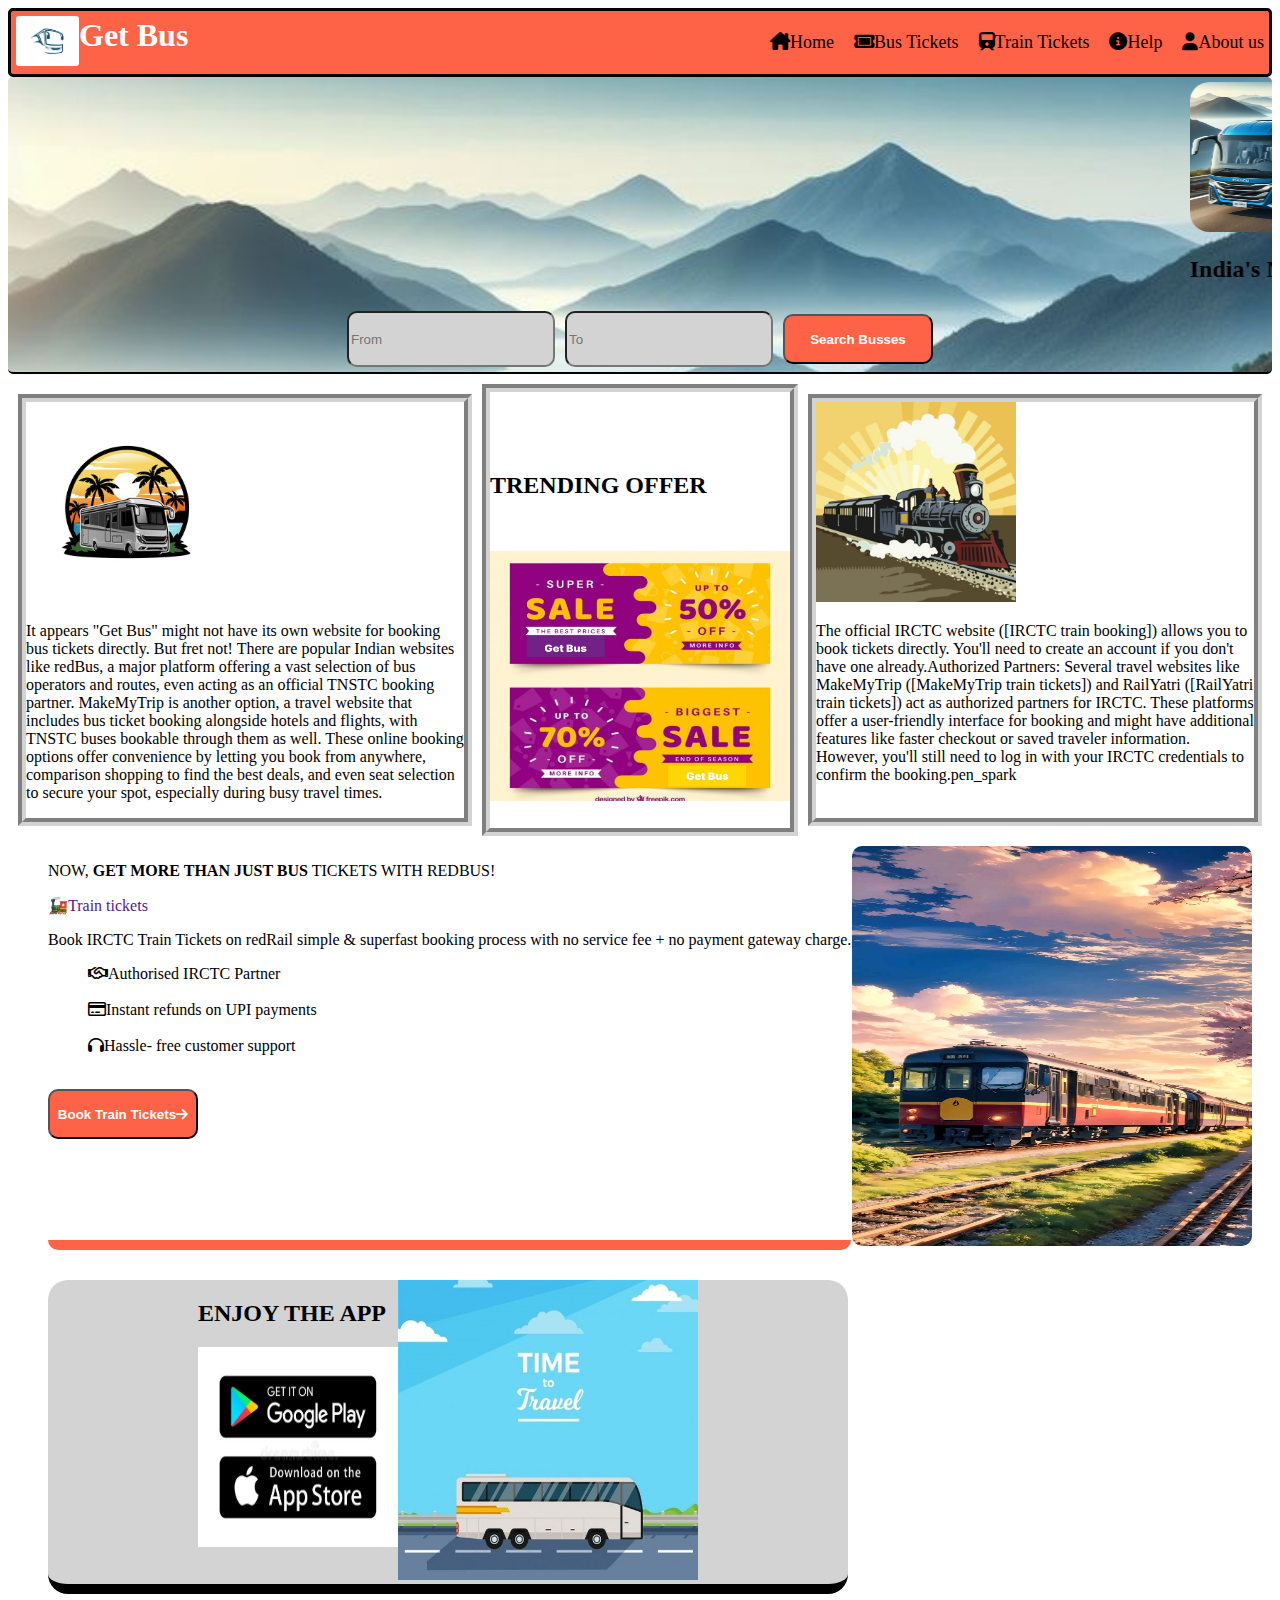
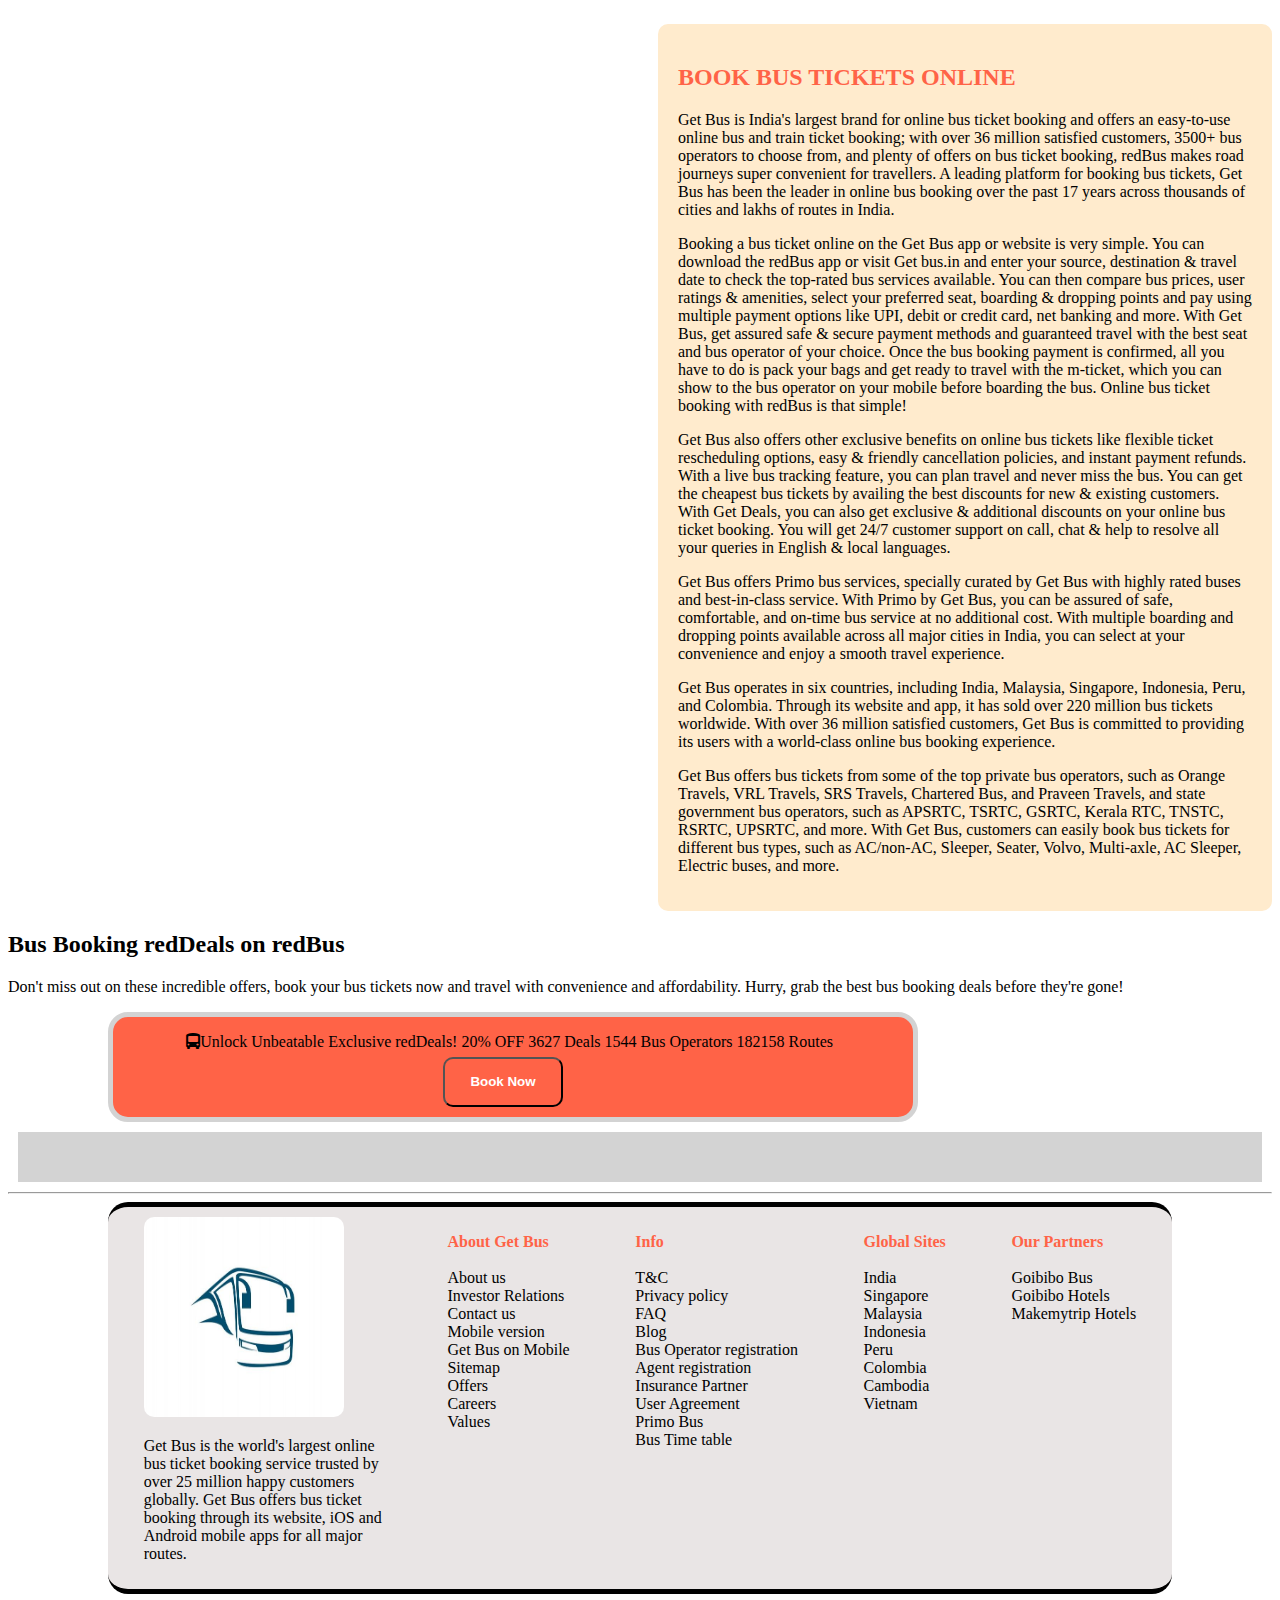
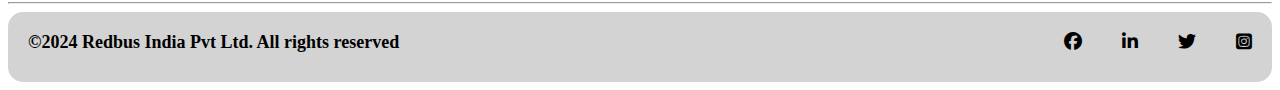
==== commit 3f225dd4: "css" ====
--- a/index.html
+++ b/index.html
@@ -5,8 +5,13 @@
     <meta charset="UTF-8">
     <meta name="viewport" content="width=device-width, initial-scale=1.0">
     <title>🚇Get Bus</title>
-    <link rel="stylesheet" href="https://cdnjs.cloudflare.com/ajax/libs/font-awesome/6.5.2/css/all.min.css" integrity="sha512-SnH5WK+bZxgPHs44uWIX+LLJAJ9/2PkPKZ5QiAj6Ta86w+fsb2TkcmfRyVX3pBnMFcV7oQPJkl9QevSCWr3W6A==" crossorigin="anonymous" referrerpolicy="no-referrer" />
-</head>
+    <link rel="stylesheet" href="https://cdnjs.cloudflare.com/ajax/libs/font-awesome/6.5.2/css/all.min.css">
+    <link rel="preconnect" href="https://fonts.googleapis.com">
+<link rel="preconnect" href="https://fonts.gstatic.com" crossorigin>
+<link href="https://fonts.googleapis.com/css2?family=Poppins:ital,wght@0,100;0,200;0,300;0,400;0,500;0,600;0,700;0,800;0,900;1,100;1,200;1,300;1,400;1,500;1,600;1,700;1,800;1,900&display=swap" rel="stylesheet">
+<link rel="preconnect" href="https://fonts.googleapis.com">
+<link rel="preconnect" href="https://fonts.gstatic.com" crossorigin>
+<link href="https://fonts.googleapis.com/css2?family=Timmana&display=swap" rel="stylesheet"></head>
 <body>
     <header>
         <div class="parent">
@@ -19,9 +24,9 @@
             <ul>
                 <li type="none"><a id="On-Top" href="./index.html"><i class="fa-solid fa-house-chimney"></i>Home</a></li>
                 <li type="none"><a href="./index.html"><i class="fa-solid fa-ticket"></i>Bus Tickets</a></li>
-                <li type="none"><a href="./Get-Care.html"><i class="fa-solid fa-train"></i>Train Tickets</a></label></li>
-                <li type="none"><a href="./Get-Care.html"><i class="fa-solid fa-circle-info"></i>Help</a></li>
-                <li type="none"><a href="./Get-Care.html"><i class="fa-solid fa-user"></i>About us</a></label></li>
+                <li type="none"><a href="./Get Rail.html"><i class="fa-solid fa-train"></i>Train Tickets</a></label></li>
+                <li type="none"><a href="./index.html"><i class="fa-solid fa-circle-info"></i>Help</a></li>
+                <li type="none"><a href="./About.html"><i class="fa-solid fa-user"></i>About us</a></label></li>
             </ul>
         </nav>
     </div>
@@ -45,7 +50,7 @@
             <div class="art1">
             <img src="./Aside Bus.jpg" alt="Bus Ticket Booking" usemap="#Bus" width="200" height="200">
         <map name="Bus">
-            <area shape="rect" coords="0,0,198,198" href="./About.html" alt="Bus-Ticket">
+            <area shape="rect" coords="0,0,198,198" href="./index.html" alt="Bus-Ticket">
         </map>
         <p>It appears "Get Bus" might not have its own website for booking bus tickets directly. But fret not! There are popular Indian websites like redBus, a major platform offering a vast selection of bus operators and routes, even acting as an official TNSTC booking partner. MakeMyTrip is another option, a travel website that includes bus ticket booking alongside hotels and flights, with TNSTC buses bookable through them as well.  These online booking options offer convenience by letting you book from anywhere, comparison shopping to find the best deals, and even seat selection to secure your spot, especially during busy travel times.</p>
             </div>
@@ -56,7 +61,7 @@
             <div class="art2">
             <img src="./Get Train Logo.jpg" alt="Train Ticket Booking" usemap="#Train" width="200" height="200">
         <map name="Train">
-            <area shape="rect" coords="0,0,198,198" href="./Get-Care.html" alt="Bus-Ticket">
+            <area shape="rect" coords="0,0,198,198" href="../Get Rail.html" alt="Bus-Ticket">
         </map>
         <p>The official IRCTC website ([IRCTC train booking]) allows you to  book tickets directly. You'll need to create an account if you don't have one already.Authorized Partners: Several travel websites like MakeMyTrip ([MakeMyTrip train tickets]) and RailYatri ([RailYatri train tickets]) act as authorized partners for IRCTC. These platforms offer a user-friendly interface for booking and might have additional features like faster checkout or saved traveler information. However, you'll still need to log in with your IRCTC credentials to confirm the booking.pen_spark</p>
         </div>
@@ -72,7 +77,7 @@
                     <li type="none"><i class="fa-regular fa-credit-card"></i>Instant refunds on UPI payments</li> <br>
                     <li type="none"><i class="fa-solid fa-headphones"></i>Hassle- free customer support</li> <br>
                 </ul>
-                <a href=""><button>Book Train Tickets<i class="fa-solid fa-arrow-right"></i></button></a>
+                <a href="./Get Rail.html"><button>Book Train Tickets<i class="fa-solid fa-arrow-right"></i></button></a>
             </div>
             <div class="sec2">
                 <img src="./Aside Train.jpg" alt="Train Travel">
@@ -127,6 +132,7 @@
                 <div><p><i class="fa-solid fa-bus-simple"></i>Unlock Unbeatable Exclusive redDeals! <span>20% OFF</span> <span>3627</span> Deals <span>1544</span> Bus Operators <span>182158</span> Routes</p></div>
                     <div><a href="#On-Top"><button>Book Now</button></a></div>
             </div>
+            <div class="para1"></div>
         </section>
     </main>
     <footer>
@@ -140,8 +146,21 @@
                     </p>
                 </div>
                 <div class="foot2">
+                    <ul type="none">
+                        <li><span class="agbspan">About Get Bus</span></li> <br>
+                        <li><a href="./About.html">About us</a></li>
+                        <li><a href="">Investor Relations</a></li>
+                        <li><a href="./Contact.html">Contact us</a></li>
+                        <li><a href="">Mobile version</a></li>
+                        <li><a href="">Get Bus on Mobile</a></li>
+                        <li><a href="">Sitemap</a></li>
+                        <li><a href="">Offers</a></li>
+                        <li><a href="">Careers</a></li>
+                        <li><a href="">Values</a></li>
+                    </div>
+                <div class="foot3">
                 <ul type="none">
-                    <li><span class="abspan">About Bus</span></li> <br>
+                    <li><span class="abspan">Info</span></li> <br>
                     <li><a href="">T&C</a></li>
                     <li><a href="">Privacy policy</a></li>
                     <li><a href="">FAQ</a></li>
@@ -154,7 +173,7 @@
                     <li><a href="">Bus Time table</a></li>
                 </div>
                 </ul>
-                <div class="foot3">
+                <div class="foot4">
                 <ul type="none">
                     <li><span class="gsspan">Global Sites</span></li> <br>
                     <li><a href="">India</a></li>
@@ -167,7 +186,7 @@
                     <li><a href="">Vietnam</a></li> 
                 </ul>
                 </div>
-                <div class="foot4">
+                <div class="foot5">
                 <ul type="none">
                     <li><span class="opspan">Our Partners</span></li> <br>
                     <li><a href="">Goibibo Bus</a></li>
--- a/style.css
+++ b/style.css
@@ -206,6 +206,10 @@
     font-weight: bolder;
     transform: scale(1.2);
 }
+.para1{
+    border-bottom: 50px solid lightgray;
+    margin: 10px;
+}
 
 /* footer */
 .foot{
@@ -231,11 +235,19 @@
     text-decoration: none;
     color: black;
 }
+.agbspan{
+    color: tomato;
+    font-weight: bolder;
+}
+.foot3 ul a{
+    text-decoration: none;
+    color: black;
+}
 .abspan{
     color: tomato;
     font-weight: bolder;
 }
-.foot3 ul a{
+.foot4 ul a{
     text-decoration: none;
     color: black;
 }
@@ -243,7 +255,7 @@
     color: tomato;
     font-weight: bolder;
 }
-.foot4 ul a{
+.foot5 ul a{
     text-decoration: none;
     color: black;
 }
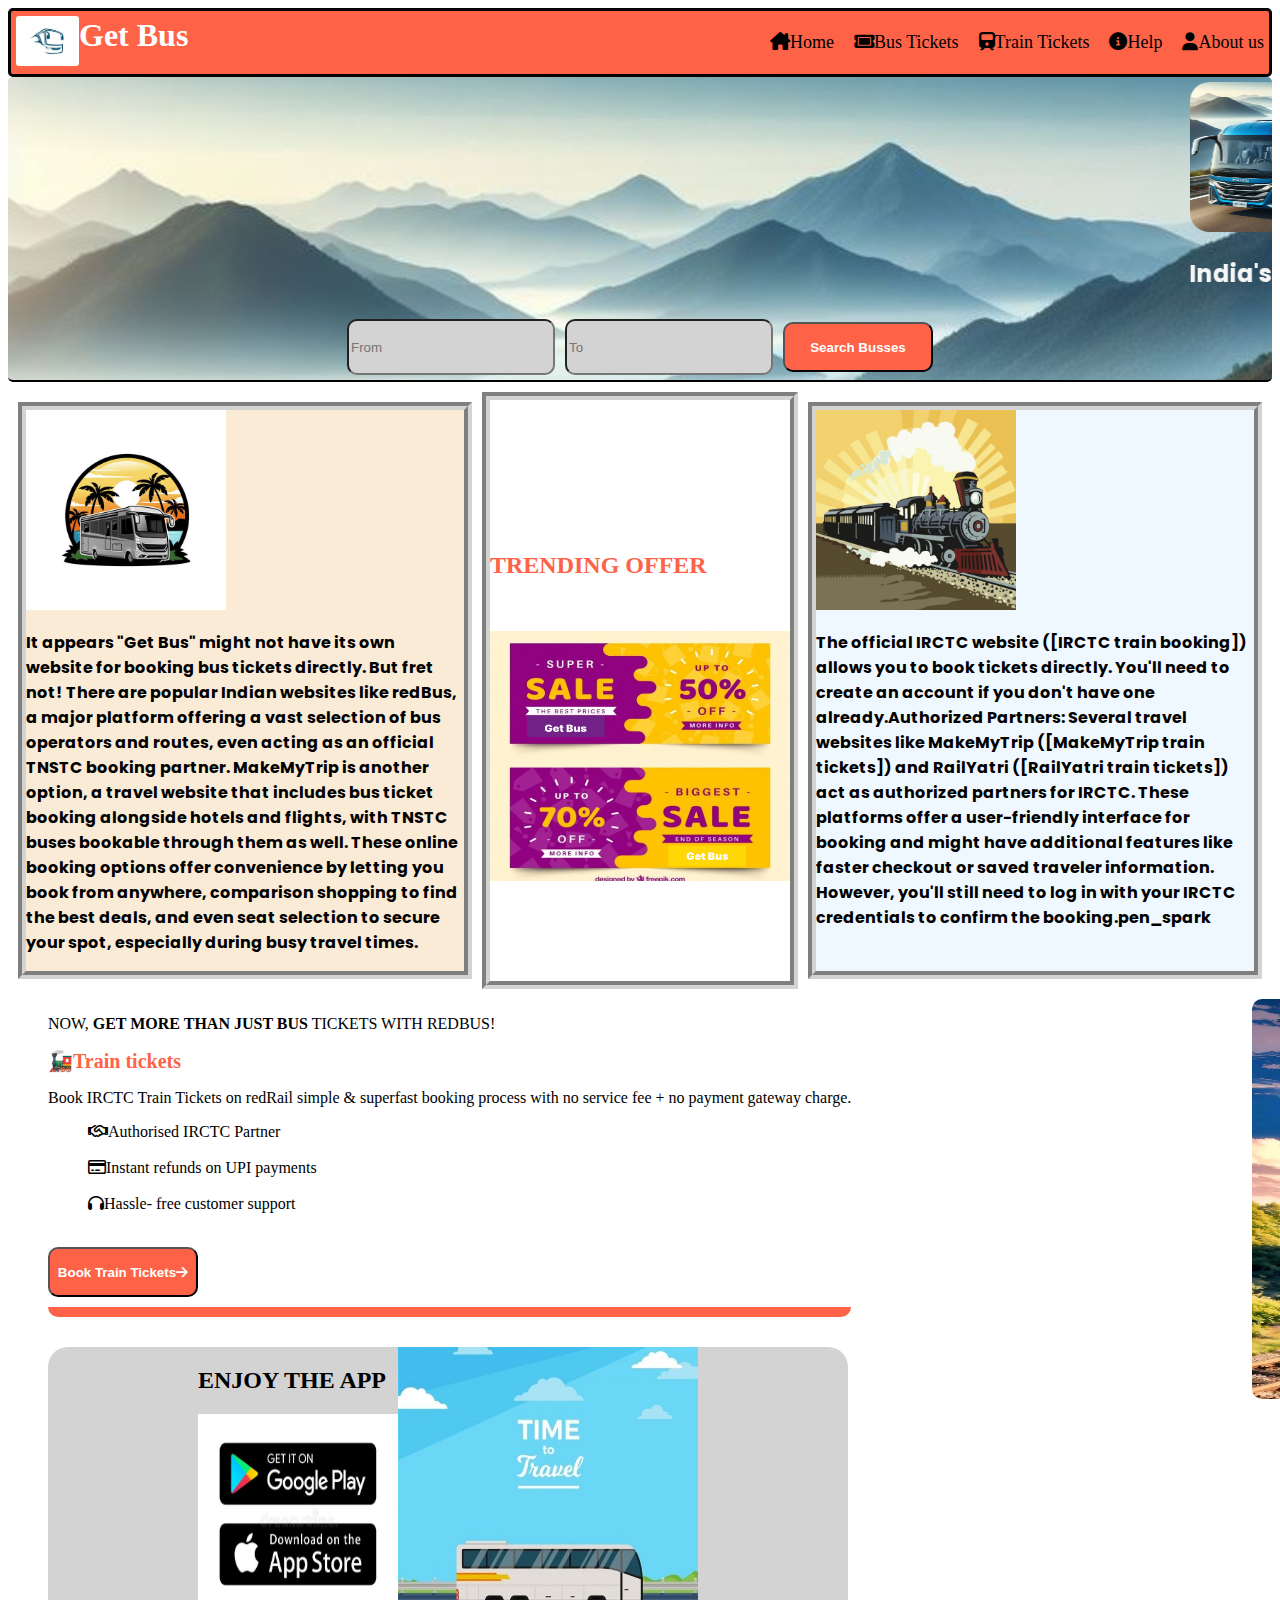
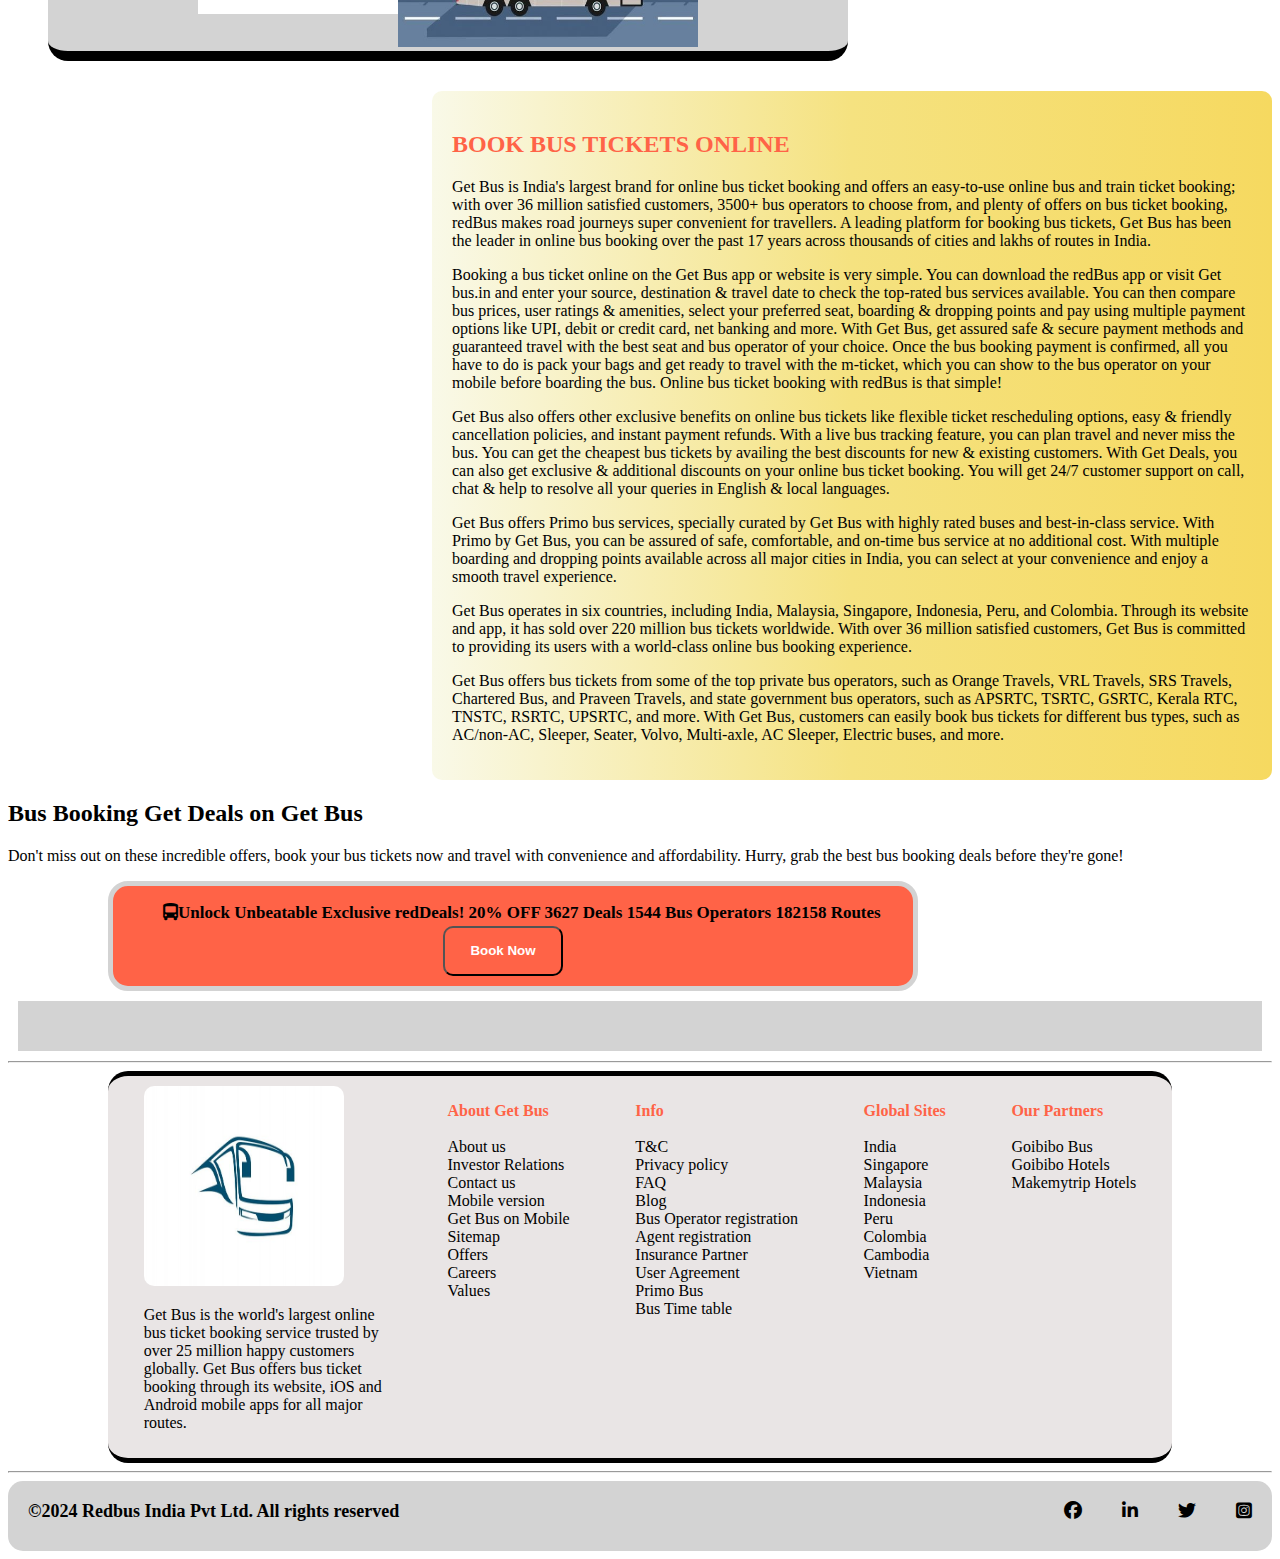
==== commit c7964953: "Test" ====
--- a/index.html
+++ b/index.html
@@ -11,7 +11,8 @@
 <link href="https://fonts.googleapis.com/css2?family=Poppins:ital,wght@0,100;0,200;0,300;0,400;0,500;0,600;0,700;0,800;0,900;1,100;1,200;1,300;1,400;1,500;1,600;1,700;1,800;1,900&display=swap" rel="stylesheet">
 <link rel="preconnect" href="https://fonts.googleapis.com">
 <link rel="preconnect" href="https://fonts.gstatic.com" crossorigin>
-<link href="https://fonts.googleapis.com/css2?family=Timmana&display=swap" rel="stylesheet"></head>
+<link href="https://fonts.googleapis.com/css2?family=Timmana&display=swap" rel="stylesheet">
+</head>
 <body>
     <header>
         <div class="parent">
@@ -25,7 +26,7 @@
                 <li type="none"><a id="On-Top" href="./index.html"><i class="fa-solid fa-house-chimney"></i>Home</a></li>
                 <li type="none"><a href="./index.html"><i class="fa-solid fa-ticket"></i>Bus Tickets</a></li>
                 <li type="none"><a href="./Get Rail.html"><i class="fa-solid fa-train"></i>Train Tickets</a></label></li>
-                <li type="none"><a href="./index.html"><i class="fa-solid fa-circle-info"></i>Help</a></li>
+                <li type="none"><a href="./Login.html"><i class="fa-solid fa-circle-info"></i>Help</a></li>
                 <li type="none"><a href="./About.html"><i class="fa-solid fa-user"></i>About us</a></label></li>
             </ul>
         </nav>
@@ -70,7 +71,7 @@
         <section class="sec">
             <div class="sec1">
                 <p>NOW, <span>GET MORE THAN JUST BUS</span> TICKETS WITH REDBUS!</p>
-                <a href="">🚂Train tickets</a>
+                <span><a href="./Get Rail.html">🚂Train tickets</a></span>
                 <p>Book IRCTC Train Tickets on redRail simple & superfast booking process with no service fee + no payment gateway charge.</p>
                 <ul>
                     <li type="none"><i class="fa-regular fa-handshake"></i>Authorised IRCTC Partner</li> <br>
@@ -98,7 +99,7 @@
         <section class="section1">
             <div class="div0">            
                 <div class="div1">
-                <video src="./Bus Running.mp4" autoplay muted>Our Get Bus</video>
+                <video src="./Bus Running.mp4" autoplay muted looping>Our Get Bus</video>
             </div>
             <div class="div2">
             <h2>BOOK BUS TICKETS ONLINE</h2>
@@ -125,7 +126,7 @@
         </section>
         <section class="getdeals">
             <div class="getdeals1">
-                <h2>Bus Booking redDeals on redBus</h2>
+                <h2>Bus Booking Get Deals on Get Bus</h2>
                 <p>Don't miss out on these incredible offers, book your bus tickets now and travel with convenience and affordability. Hurry, grab the best bus booking deals before they're gone!</p>
             </div>
             <div class="getdeals2">
@@ -189,9 +190,9 @@
                 <div class="foot5">
                 <ul type="none">
                     <li><span class="opspan">Our Partners</span></li> <br>
-                    <li><a href="">Goibibo Bus</a></li>
-                    <li><a href="">Goibibo Hotels</a></li>
-                    <li><a href="">Makemytrip Hotels</a></li>
+                    <li><a href="https://in.search.yahoo.com/search?fr=mcafee&type=E210IN826G0&p=goibibo+bus">Goibibo Bus</a></li>
+                    <li><a href="[base64]">Goibibo Hotels</a></li>
+                    <li><a href="https://in.search.yahoo.com/search;_ylt=Awr1QVa2UH5mKgQAYuq7HAx.;_ylc=[base64]?p=Makemytrip+Hotels&fr=mcafee&type=E210IN826G0&fr2=sb-top&iscqry=">Makemytrip Hotels</a></li>
                 </ul>
                 </div>
             </div>
--- a/style.css
+++ b/style.css
@@ -73,6 +73,11 @@
     border-radius: 20px;
     height: 150px;
 }
+.first marquee h2{
+    font-family: "Poppins", sans-serif;
+    font-weight: bold;
+    color:whitesmoke
+}
 .first1 button:hover{
     background-color: white;
     color: tomato;
@@ -91,36 +96,68 @@
             height: 250px;
             width: 300px;
         }
-    }
+        h2{
+            color: tomato;
+        }
+    } 
     .art1{
         width: 1500px;
         border: 8px solid lightgray;
         border-style: groove;
         margin: 10px;
+        background-color: antiquewhite;
+        p{
+            font-family: "Poppins", sans-serif;
+            font-weight: bold;
+        }
     }
     .art2{
         width: 1500px;
         border: 8px solid lightgray;
         border-style: groove;
         margin: 10px;
+        background-color: aliceblue;
+        p{
+            font-family: "Poppins", sans-serif;
+            font-weight: bold;
+        }
     }
 }
 .sec{
     display: flex;
     justify-content: space-between;
     margin: 10px 20px 30px 40px;
+    position: relative;
     .sec2 img{
         height: 400px;
         width: 400px;
         border-radius: 10px;
-    }
+        position: absolute;
+        animation: aside-train 2s linear 0s infinite alternate;
+    }
+}
+@keyframes  aside-train {
+   from{
+    right: 0px;
+   }
+   to{
+    right: 200px;
+   }
 }
 .sec1 span{
     font-weight: bolder;
 }
-.sec1 a{
-    text-decoration: none;
-}
+.sec1 span a{
+    text-decoration: none;
+    color: tomato;
+    font-size: 20px;
+}
+.sec1 span a:hover{
+    background-color: tomato;
+    color: white;
+    border-radius: 10px;
+}
+
 .sec1 button{
     background-color: tomato;
     color: white;
@@ -128,6 +165,7 @@
     width: 150px;
     height: 50px; 
     border-radius: 10px;
+    margin-bottom: 10px;
 }
 .sec1 button:hover{
     background-color: white;
@@ -151,21 +189,37 @@
         width: 300px;
     }
 }
+.gplay:hover{
+    translate: 50px;
+    scale: 1.1;
+    transition: 2s;
+}
 .div0{
     display: flex;
     justify-content: space-between;
+    position: relative;
     .div1 video{
-        border-radius: 10px;
         height: 800px;
         width: 650px;
+        position: absolute;
+        animation: bus-run 2s linear 0s infinite alternate;
     }
     .div2{
-        background-color: blanchedalmond;
+        background: rgb(249,249,232);
+background: linear-gradient(90deg, rgba(249,249,232,1) 0%, rgba(245,226,128,1) 50%, rgba(246,217,96,1) 100%);
         width: 800px;
         border-radius: 10px;
         padding: 20px;
     }
 }
+@keyframes bus-run{
+    from{
+        top: 0px;
+       }
+       to{
+        top: 100px;
+       }
+}
 .div0 h2{
         color: tomato;
     }
@@ -182,10 +236,15 @@
     margin-left: 100px;
     height: 100px;
     width: 800px;
+    .getdeals2:hover{
+
+    }
 }
 .getdeals2 div p{
     position: absolute;
-    right: 80px;
+    left: 50px;
+    font-size: 17px;
+    font-weight: bolder;
 }
 .getdeals2  div button{
     background-color: tomato;
